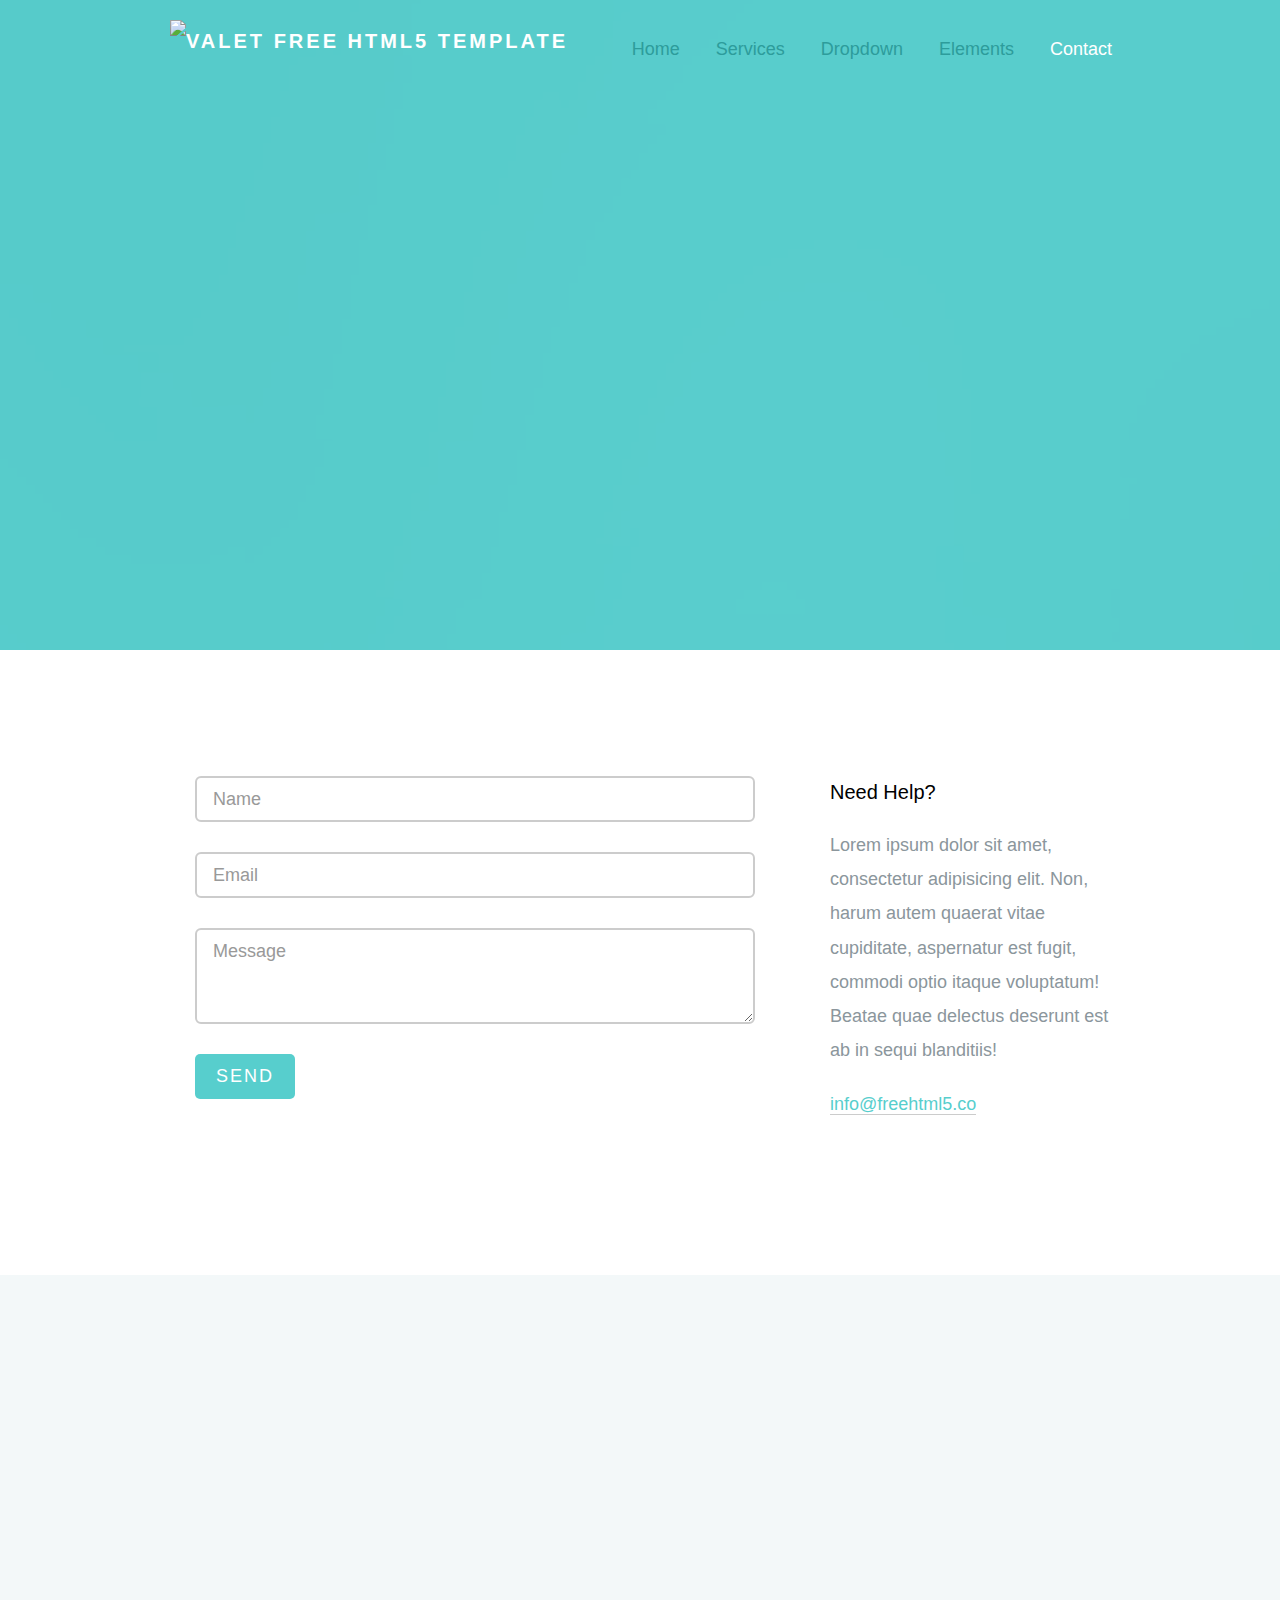
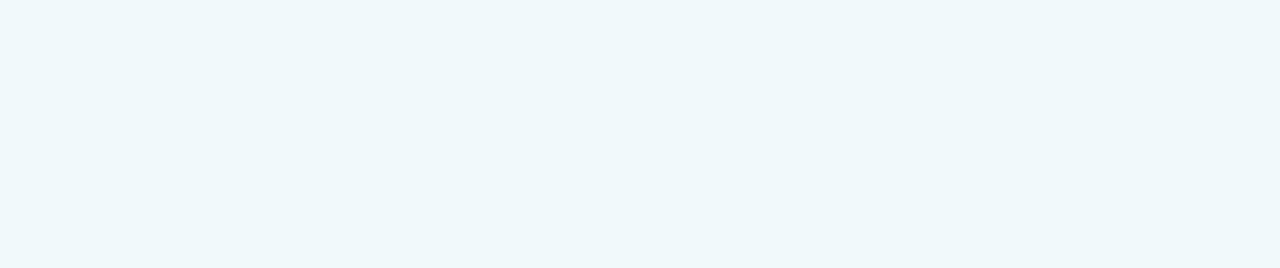
==== templates/contact.html @ 19c21434 "Template" ====
<!DOCTYPE html>
<!--[if lt IE 7]>      <html class="no-js lt-ie9 lt-ie8 lt-ie7"> <![endif]-->
<!--[if IE 7]>         <html class="no-js lt-ie9 lt-ie8"> <![endif]-->
<!--[if IE 8]>         <html class="no-js lt-ie9"> <![endif]-->
<!--[if gt IE 8]><!--> <html class="no-js"> <!--<![endif]-->
	<head>
	<meta charset="utf-8">
	<meta http-equiv="X-UA-Compatible" content="IE=edge">
	<title>Valet &mdash; A free HTML5 Template by FREEHTML5.CO</title>
	<meta name="viewport" content="width=device-width, initial-scale=1">
	<meta name="description" content="Free HTML5 Template by FREEHTML5.CO" />
	<meta name="keywords" content="free html5, free template, free bootstrap, html5, css3, mobile first, responsive" />
	<meta name="author" content="FREEHTML5.CO" />

  	<!-- 
	//////////////////////////////////////////////////////

	FREE HTML5 TEMPLATE 
	DESIGNED & DEVELOPED by FREEHTML5.CO
	
	Website: 		http://freehtml5.co/
	Email: 			info@freehtml5.co
	Twitter: 		http://twitter.com/fh5co
	Facebook: 	https://www.facebook.com/fh5co

	//////////////////////////////////////////////////////
	 -->

  	<!-- Facebook and Twitter integration -->
	<meta property="og:title" content=""/>
	<meta property="og:image" content=""/>
	<meta property="og:url" content=""/>
	<meta property="og:site_name" content=""/>
	<meta property="og:description" content=""/>
	<meta name="twitter:title" content="" />
	<meta name="twitter:image" content="" />
	<meta name="twitter:url" content="" />
	<meta name="twitter:card" content="" />

  	<!-- Place favicon.ico and apple-touch-icon.png in the root directory -->
  	<link rel="shortcut icon" href="favicon.ico">

  	<!-- Google Webfont -->
	<link href='http://fonts.googleapis.com/css?family=Lato:300,400,700' rel='stylesheet' type='text/css'>
	<!-- Themify Icons -->
	<link rel="stylesheet" href="/static/CSS/themify-icons.css">
	<!-- Bootstrap -->
	<link rel="stylesheet" href="/static/CSS/bootstrap.css">
	<!-- Owl Carousel -->
	<link rel="stylesheet" href="/static/CSS/owl.carousel.min.css">
	<link rel="stylesheet" href="/static/CSS/owl.theme.default.min.css">
	<!-- Magnific Popup -->
	<link rel="stylesheet" href="/static/CSS/magnific-popup.css">
	<!-- Superfish -->
	<link rel="stylesheet" href="/static/CSS/superfish.css">
	<!-- Easy Responsive Tabs -->
	<link rel="stylesheet" href="/static/CSS/easy-responsive-tabs.css">
	<!-- Animate.css -->
	<link rel="stylesheet" href="/static/CSS/animate.css">
	<!-- Theme Style -->
	<link rel="stylesheet" href="/static/CSS/style.css">

	<!-- Modernizr JS -->
	<script src="/static/JS/modernizr-2.6.2.min.js"></script>
	<!-- FOR IE9 below -->
	<!--[if lt IE 9]>
	<script src="/static/JS/respond.min.js"></script>
	<![endif]-->

	</head>
	<body class="inner-page">

		<!-- START #fh5co-header -->
		<header id="fh5co-header-section" role="header" class="" >
			<div class="container">

				

				<!-- <div id="fh5co-menu-logo"> -->
					<!-- START #fh5co-logo -->
					<h1 id="fh5co-logo" class="pull-left"><a href="/index/"><img src="/static/Images/logo.png" alt="Valet Free HTML5 Template"></a></h1>
					
					<!-- START #fh5co-menu-wrap -->
					<nav id="fh5co-menu-wrap" role="navigation">
						
						
						<ul class="sf-menu" id="fh5co-primary-menu">
							<li>
								<a href="/index/">Home</a>
							</li>
							<li>
								<a href="/services/">Services</a>
							</li>
							<li>
								<a href="#" class="fh5co-sub-ddown">Dropdown</a>
								 <ul class="fh5co-sub-menu">
								 	<li><a href="/left-sidebar/">Left Sidebar</a></li>
								 	<li><a href="/right-sidebar/">Right Sidebar</a></li>
									<li>
										<a href="#" class="fh5co-sub-ddown">Free HTML5</a>
										<ul class="fh5co-sub-menu">
											<li><a href="http://freehtml5.co/preview/?item=build-free-html5-bootstrap-template" target="_blank">Build</a></li>
											<li><a href="http://freehtml5.co/preview/?item=work-free-html5-template-bootstrap" target="_blank">Work</a></li>
											<li><a href="http://freehtml5.co/preview/?item=light-free-html5-template-bootstrap" target="_blank">Light</a></li>
											<li><a href="http://freehtml5.co/preview/?item=relic-free-html5-template-using-bootstrap" target="_blank">Relic</a></li>
											<li><a href="http://freehtml5.co/preview/?item=display-free-html5-template-using-bootstrap" target="_blank">Display</a></li>
											<li><a href="http://freehtml5.co/preview/?item=sprint-free-html5-template-bootstrap" target="_blank">Sprint</a></li>
										</ul>
									</li>
									<li><a href="#">CSS3</a></li> 
								</ul>
							</li>
							<li><a href="/elements/">Elements</a></li>
							<li class="active"><a href="/contact/">Contact</a></li>
						</ul>
						
					</nav>
				<!-- </div> -->

			</div>
		</header>
	
		<div id="fh5co-hero" style="background-image: url(/static/Image/slide_2.jpg);">
			<div class="overlay"></div>
			<a href="#fh5co-main" class="smoothscroll fh5co-arrow to-animate hero-animate-4"><i class="ti-angle-down"></i></a>
			<!-- End fh5co-arrow -->
			<div class="container">
				<div class="col-md-12">
					<div class="fh5co-hero-wrap">
						<div class="fh5co-hero-intro">
							<h1 class="to-animate hero-animate-1">Contact Us</h1>
							<h2 class="to-animate hero-animate-2">We'd love to talk with you.</h2>
						</div>
					</div>
				</div>
			</div>		
		</div>

		<div id="fh5co-main">
			<div id="fh5co-contact">
			<div class="container">
				<div class="row">
					<div class="col-md-8">
						<form action="#" method="post">
							<div class="col-md-12">
								<div class="form-group">
									<label for="name" class="sr-only">Email</label>
									<input placeholder="Name" id="name" type="text" class="form-control input-lg">
								</div>	
							</div>
							<div class="col-md-12">
								<div class="form-group">
									<label for="email" class="sr-only">Email</label>
									<input placeholder="Email" id="email" type="text" class="form-control input-lg">
								</div>	
							</div>
							
							<div class="col-md-12">
								<div class="form-group">
									<label for="message" class="sr-only">Message</label>
									<textarea placeholder="Message" id="message" class="form-control input-lg" rows="3"></textarea>
								</div>	
							</div>
							<div class="col-md-12">
								<div class="form-group">
									<input type="submit" class="btn btn-primary btn-lg " value="Send">

								</div>	
							</div>
							
							
						</form>	
						
					</div>
					<div class="col-md-4">
						<h3>Need Help?</h3>
						<p>Lorem ipsum dolor sit amet, consectetur adipisicing elit. Non, harum autem quaerat vitae cupiditate, aspernatur est fugit, commodi optio itaque voluptatum! Beatae quae delectus deserunt est ab in sequi blanditiis!</p>
						<p>
							<a href="#">info@freehtml5.co</a>
						</p>
					</div>


				</div>
			</div>

			</div>
			<!-- fh5co-contact -->

		
		</div>
		<!-- END fhtco-main -->


		<footer role="contentinfo" id="fh5co-footer">
			<a href="#" class="fh5co-arrow fh5co-gotop footer-box"><i class="ti-angle-up"></i></a>
			<div class="container">
				<div class="row">
					<div class="col-md-4 col-sm-6 footer-box">
						<h3 class="fh5co-footer-heading">Company</h3>
						<ul class="fh5co-footer-links">
							<li><a href="#">About</a></li>
							<li><a href="#">Services</a></li>
							<li><a href="#">Our Products</a></li>
							<li><a href="#">Our Culture</a></li>
							<li><a href="#">Team</a></li>
						</ul>

					</div>
					<div class="col-md-4 col-sm-6 footer-box">
						<h3 class="fh5co-footer-heading">Links</h3>
						<ul class="fh5co-footer-links">
							<li><a href="#">Terms &amp; Conditions</a></li>
							<li><a href="#">Our Careers</a></li>
							<li><a href="#">Support &amp; FAQ's</a></li>
							<li><a href="#">Sign up</a></li>
							<li><a href="#">Log in</a></li>
						</ul>
					</div>
					<div class="col-md-4 col-sm-12 footer-box">
						<h3 class="fh5co-footer-heading">Get in touch</h3>
						<ul class="fh5co-social-icons">
							
							<li><a href="#"><i class="ti-google"></i></a></li>
							<li><a href="#"><i class="ti-twitter-alt"></i></a></li>
							<li><a href="#"><i class="ti-facebook"></i></a></li>	
							<li><a href="#"><i class="ti-instagram"></i></a></li>
							<li><a href="#"><i class="ti-dribbble"></i></a></li>
						</ul>
					</div>
					<div class="col-md-12 footer-box">
						<div class="fh5co-copyright">
						<p>&copy; 2015 Free Valet. All Rights Reserved. <br>Designed by <a href="http://freehtml5.co" target="_blank">FREEHTML5.co</a> Images by: <a href="http://unsplash.com">Unsplash</a></p>
						</div>
					</div>
					
				</div>
				<!-- END row -->
				<div class="fh5co-spacer fh5co-spacer-md"></div>
			</div>
		</footer>
			
			
		<!-- jQuery -->
		<script src="/static/JS/jquery-1.10.2.min.js"></script>
		<!-- jQuery Easing -->
		<script src="/static/JS/jquery.easing.1.3.js"></script>
		<!-- Bootstrap -->
		<script src="/static/JS/bootstrap.js"></script>
		<!-- Owl carousel -->
		<script src="/static/JS/owl.carousel.min.js"></script>
		<!-- Magnific Popup -->
		<script src="/static/JS/jquery.magnific-popup.min.js"></script>
		<!-- Superfish -->
		<script src="/static/JS/hoverIntent.js"></script>
		<script src="/static/JS/superfish.js"></script>
		<!-- Easy Responsive Tabs -->
		<script src="/static/JS/easyResponsiveTabs.js"></script>
		<!-- FastClick for Mobile/Tablets -->
		<script src="/static/JS/fastclick.js"></script>
		<!-- Parallax -->
		<script src="/static/JS/jquery.parallax-scroll.min.js"></script>
		<!-- Waypoints -->
		<script src="/static/JS/jquery.waypoints.min.js"></script>

		<!-- Main JS -->
		<script src="/static/JS/main.js"></script>

	</body>
</html>
---- static/CSS/themify-icons.css ----
@font-face {
	font-family: 'themify';
	src:url('../fonts/themify/themify.eot?-fvbane');
	src:url('../fonts/themify/themify.eot?#iefix-fvbane') format('embedded-opentype'),
		url('../fonts/themify/themify.woff?-fvbane') format('woff'),
		url('../fonts/themify/themify.ttf?-fvbane') format('truetype'),
		url('../fonts/themify/themify.svg?-fvbane#themify') format('svg');
	font-weight: normal;
	font-style: normal;
}

[class^="ti-"], [class*=" ti-"] {
	font-family: 'themify';
	speak: none;
	font-style: normal;
	font-weight: normal;
	font-variant: normal;
	text-transform: none;
	line-height: 1;

	/* Better Font Rendering =========== */
	-webkit-font-smoothing: antialiased;
	-moz-osx-font-smoothing: grayscale;
}

.ti-wand:before {
	content: "\e600";
}
.ti-volume:before {
	content: "\e601";
}
.ti-user:before {
	content: "\e602";
}
.ti-unlock:before {
	content: "\e603";
}
.ti-unlink:before {
	content: "\e604";
}
.ti-trash:before {
	content: "\e605";
}
.ti-thought:before {
	content: "\e606";
}
.ti-target:before {
	content: "\e607";
}
.ti-tag:before {
	content: "\e608";
}
.ti-tablet:before {
	content: "\e609";
}
.ti-star:before {
	content: "\e60a";
}
.ti-spray:before {
	content: "\e60b";
}
.ti-signal:before {
	content: "\e60c";
}
.ti-shopping-cart:before {
	content: "\e60d";
}
.ti-shopping-cart-full:before {
	content: "\e60e";
}
.ti-settings:before {
	content: "\e60f";
}
.ti-search:before {
	content: "\e610";
}
.ti-zoom-in:before {
	content: "\e611";
}
.ti-zoom-out:before {
	content: "\e612";
}
.ti-cut:before {
	content: "\e613";
}
.ti-ruler:before {
	content: "\e614";
}
.ti-ruler-pencil:before {
	content: "\e615";
}
.ti-ruler-alt:before {
	content: "\e616";
}
.ti-bookmark:before {
	content: "\e617";
}
.ti-bookmark-alt:before {
	content: "\e618";
}
.ti-reload:before {
	content: "\e619";
}
.ti-plus:before {
	content: "\e61a";
}
.ti-pin:before {
	content: "\e61b";
}
.ti-pencil:before {
	content: "\e61c";
}
.ti-pencil-alt:before {
	content: "\e61d";
}
.ti-paint-roller:before {
	content: "\e61e";
}
.ti-paint-bucket:before {
	content: "\e61f";
}
.ti-na:before {
	content: "\e620";
}
.ti-mobile:before {
	content: "\e621";
}
.ti-minus:before {
	content: "\e622";
}
.ti-medall:before {
	content: "\e623";
}
.ti-medall-alt:before {
	content: "\e624";
}
.ti-marker:before {
	content: "\e625";
}
.ti-marker-alt:before {
	content: "\e626";
}
.ti-arrow-up:before {
	content: "\e627";
}
.ti-arrow-right:before {
	content: "\e628";
}
.ti-arrow-left:before {
	content: "\e629";
}
.ti-arrow-down:before {
	content: "\e62a";
}
.ti-lock:before {
	content: "\e62b";
}
.ti-location-arrow:before {
	content: "\e62c";
}
.ti-link:before {
	content: "\e62d";
}
.ti-layout:before {
	content: "\e62e";
}
.ti-layers:before {
	content: "\e62f";
}
.ti-layers-alt:before {
	content: "\e630";
}
.ti-key:before {
	content: "\e631";
}
.ti-import:before {
	content: "\e632";
}
.ti-image:before {
	content: "\e633";
}
.ti-heart:before {
	content: "\e634";
}
.ti-heart-broken:before {
	content: "\e635";
}
.ti-hand-stop:before {
	content: "\e636";
}
.ti-hand-open:before {
	content: "\e637";
}
.ti-hand-drag:before {
	content: "\e638";
}
.ti-folder:before {
	content: "\e639";
}
.ti-flag:before {
	content: "\e63a";
}
.ti-flag-alt:before {
	content: "\e63b";
}
.ti-flag-alt-2:before {
	content: "\e63c";
}
.ti-eye:before {
	content: "\e63d";
}
.ti-export:before {
	content: "\e63e";
}
.ti-exchange-vertical:before {
	content: "\e63f";
}
.ti-desktop:before {
	content: "\e640";
}
.ti-cup:before {
	content: "\e641";
}
.ti-crown:before {
	content: "\e642";
}
.ti-comments:before {
	content: "\e643";
}
.ti-comment:before {
	content: "\e644";
}
.ti-comment-alt:before {
	content: "\e645";
}
.ti-close:before {
	content: "\e646";
}
.ti-clip:before {
	content: "\e647";
}
.ti-angle-up:before {
	content: "\e648";
}
.ti-angle-right:before {
	content: "\e649";
}
.ti-angle-left:before {
	content: "\e64a";
}
.ti-angle-down:before {
	content: "\e64b";
}
.ti-check:before {
	content: "\e64c";
}
.ti-check-box:before {
	content: "\e64d";
}
.ti-camera:before {
	content: "\e64e";
}
.ti-announcement:before {
	content: "\e64f";
}
.ti-brush:before {
	content: "\e650";
}
.ti-briefcase:before {
	content: "\e651";
}
.ti-bolt:before {
	content: "\e652";
}
.ti-bolt-alt:before {
	content: "\e653";
}
.ti-blackboard:before {
	content: "\e654";
}
.ti-bag:before {
	content: "\e655";
}
.ti-move:before {
	content: "\e656";
}
.ti-arrows-vertical:before {
	content: "\e657";
}
.ti-arrows-horizontal:before {
	content: "\e658";
}
.ti-fullscreen:before {
	content: "\e659";
}
.ti-arrow-top-right:before {
	content: "\e65a";
}
.ti-arrow-top-left:before {
	content: "\e65b";
}
.ti-arrow-circle-up:before {
	content: "\e65c";
}
.ti-arrow-circle-right:before {
	content: "\e65d";
}
.ti-arrow-circle-left:before {
	content: "\e65e";
}
.ti-arrow-circle-down:before {
	content: "\e65f";
}
.ti-angle-double-up:before {
	content: "\e660";
}
.ti-angle-double-right:before {
	content: "\e661";
}
.ti-angle-double-left:before {
	content: "\e662";
}
.ti-angle-double-down:before {
	content: "\e663";
}
.ti-zip:before {
	content: "\e664";
}
.ti-world:before {
	content: "\e665";
}
.ti-wheelchair:before {
	content: "\e666";
}
.ti-view-list:before {
	content: "\e667";
}
.ti-view-list-alt:before {
	content: "\e668";
}
.ti-view-grid:before {
	content: "\e669";
}
.ti-uppercase:before {
	content: "\e66a";
}
.ti-upload:before {
	content: "\e66b";
}
.ti-underline:before {
	content: "\e66c";
}
.ti-truck:before {
	content: "\e66d";
}
.ti-timer:before {
	content: "\e66e";
}
.ti-ticket:before {
	content: "\e66f";
}
.ti-thumb-up:before {
	content: "\e670";
}
.ti-thumb-down:before {
	content: "\e671";
}
.ti-text:before {
	content: "\e672";
}
.ti-stats-up:before {
	content: "\e673";
}
.ti-stats-down:before {
	content: "\e674";
}
.ti-split-v:before {
	content: "\e675";
}
.ti-split-h:before {
	content: "\e676";
}
.ti-smallcap:before {
	content: "\e677";
}
.ti-shine:before {
	content: "\e678";
}
.ti-shift-right:before {
	content: "\e679";
}
.ti-shift-left:before {
	content: "\e67a";
}
.ti-shield:before {
	content: "\e67b";
}
.ti-notepad:before {
	content: "\e67c";
}
.ti-server:before {
	content: "\e67d";
}
.ti-quote-right:before {
	content: "\e67e";
}
.ti-quote-left:before {
	content: "\e67f";
}
.ti-pulse:before {
	content: "\e680";
}
.ti-printer:before {
	content: "\e681";
}
.ti-power-off:before {
	content: "\e682";
}
.ti-plug:before {
	content: "\e683";
}
.ti-pie-chart:before {
	content: "\e684";
}
.ti-paragraph:before {
	content: "\e685";
}
.ti-panel:before {
	content: "\e686";
}
.ti-package:before {
	content: "\e687";
}
.ti-music:before {
	content: "\e688";
}
.ti-music-alt:before {
	content: "\e689";
}
.ti-mouse:before {
	content: "\e68a";
}
.ti-mouse-alt:before {
	content: "\e68b";
}
.ti-money:before {
	content: "\e68c";
}
.ti-microphone:before {
	content: "\e68d";
}
.ti-menu:before {
	content: "\e68e";
}
.ti-menu-alt:before {
	content: "\e68f";
}
.ti-map:before {
	content: "\e690";
}
.ti-map-alt:before {
	content: "\e691";
}
.ti-loop:before {
	content: "\e692";
}
.ti-location-pin:before {
	content: "\e693";
}
.ti-list:before {
	content: "\e694";
}
.ti-light-bulb:before {
	content: "\e695";
}
.ti-Italic:before {
	content: "\e696";
}
.ti-info:before {
	content: "\e697";
}
.ti-infinite:before {
	content: "\e698";
}
.ti-id-badge:before {
	content: "\e699";
}
.ti-hummer:before {
	content: "\e69a";
}
.ti-home:before {
	content: "\e69b";
}
.ti-help:before {
	content: "\e69c";
}
.ti-headphone:before {
	content: "\e69d";
}
.ti-harddrives:before {
	content: "\e69e";
}
.ti-harddrive:before {
	content: "\e69f";
}
.ti-gift:before {
	content: "\e6a0";
}
.ti-game:before {
	content: "\e6a1";
}
.ti-filter:before {
	content: "\e6a2";
}
.ti-files:before {
	content: "\e6a3";
}
.ti-file:before {
	content: "\e6a4";
}
.ti-eraser:before {
	content: "\e6a5";
}
.ti-envelope:before {
	content: "\e6a6";
}
.ti-download:before {
	content: "\e6a7";
}
.ti-direction:before {
	content: "\e6a8";
}
.ti-direction-alt:before {
	content: "\e6a9";
}
.ti-dashboard:before {
	content: "\e6aa";
}
.ti-control-stop:before {
	content: "\e6ab";
}
.ti-control-shuffle:before {
	content: "\e6ac";
}
.ti-control-play:before {
	content: "\e6ad";
}
.ti-control-pause:before {
	content: "\e6ae";
}
.ti-control-forward:before {
	content: "\e6af";
}
.ti-control-backward:before {
	content: "\e6b0";
}
.ti-cloud:before {
	content: "\e6b1";
}
.ti-cloud-up:before {
	content: "\e6b2";
}
.ti-cloud-down:before {
	content: "\e6b3";
}
.ti-clipboard:before {
	content: "\e6b4";
}
.ti-car:before {
	content: "\e6b5";
}
.ti-calendar:before {
	content: "\e6b6";
}
.ti-book:before {
	content: "\e6b7";
}
.ti-bell:before {
	content: "\e6b8";
}
.ti-basketball:before {
	content: "\e6b9";
}
.ti-bar-chart:before {
	content: "\e6ba";
}
.ti-bar-chart-alt:before {
	content: "\e6bb";
}
.ti-back-right:before {
	content: "\e6bc";
}
.ti-back-left:before {
	content: "\e6bd";
}
.ti-arrows-corner:before {
	content: "\e6be";
}
.ti-archive:before {
	content: "\e6bf";
}
.ti-anchor:before {
	content: "\e6c0";
}
.ti-align-right:before {
	content: "\e6c1";
}
.ti-align-left:before {
	content: "\e6c2";
}
.ti-align-justify:before {
	content: "\e6c3";
}
.ti-align-center:before {
	content: "\e6c4";
}
.ti-alert:before {
	content: "\e6c5";
}
.ti-alarm-clock:before {
	content: "\e6c6";
}
.ti-agenda:before {
	content: "\e6c7";
}
.ti-write:before {
	content: "\e6c8";
}
.ti-window:before {
	content: "\e6c9";
}
.ti-widgetized:before {
	content: "\e6ca";
}
.ti-widget:before {
	content: "\e6cb";
}
.ti-widget-alt:before {
	content: "\e6cc";
}
.ti-wallet:before {
	content: "\e6cd";
}
.ti-video-clapper:before {
	content: "\e6ce";
}
.ti-video-camera:before {
	content: "\e6cf";
}
.ti-vector:before {
	content: "\e6d0";
}
.ti-themify-logo:before {
	content: "\e6d1";
}
.ti-themify-favicon:before {
	content: "\e6d2";
}
.ti-themify-favicon-alt:before {
	content: "\e6d3";
}
.ti-support:before {
	content: "\e6d4";
}
.ti-stamp:before {
	content: "\e6d5";
}
.ti-split-v-alt:before {
	content: "\e6d6";
}
.ti-slice:before {
	content: "\e6d7";
}
.ti-shortcode:before {
	content: "\e6d8";
}
.ti-shift-right-alt:before {
	content: "\e6d9";
}
.ti-shift-left-alt:before {
	content: "\e6da";
}
.ti-ruler-alt-2:before {
	content: "\e6db";
}
.ti-receipt:before {
	content: "\e6dc";
}
.ti-pin2:before {
	content: "\e6dd";
}
.ti-pin-alt:before {
	content: "\e6de";
}
.ti-pencil-alt2:before {
	content: "\e6df";
}
.ti-palette:before {
	content: "\e6e0";
}
.ti-more:before {
	content: "\e6e1";
}
.ti-more-alt:before {
	content: "\e6e2";
}
.ti-microphone-alt:before {
	content: "\e6e3";
}
.ti-magnet:before {
	content: "\e6e4";
}
.ti-line-double:before {
	content: "\e6e5";
}
.ti-line-dotted:before {
	content: "\e6e6";
}
.ti-line-dashed:before {
	content: "\e6e7";
}
.ti-layout-width-full:before {
	content: "\e6e8";
}
.ti-layout-width-default:before {
	content: "\e6e9";
}
.ti-layout-width-default-alt:before {
	content: "\e6ea";
}
.ti-layout-tab:before {
	content: "\e6eb";
}
.ti-layout-tab-window:before {
	content: "\e6ec";
}
.ti-layout-tab-v:before {
	content: "\e6ed";
}
.ti-layout-tab-min:before {
	content: "\e6ee";
}
.ti-layout-slider:before {
	content: "\e6ef";
}
.ti-layout-slider-alt:before {
	content: "\e6f0";
}
.ti-layout-sidebar-right:before {
	content: "\e6f1";
}
.ti-layout-sidebar-none:before {
	content: "\e6f2";
}
.ti-layout-sidebar-left:before {
	content: "\e6f3";
}
.ti-layout-placeholder:before {
	content: "\e6f4";
}
.ti-layout-menu:before {
	content: "\e6f5";
}
.ti-layout-menu-v:before {
	content: "\e6f6";
}
.ti-layout-menu-separated:before {
	content: "\e6f7";
}
.ti-layout-menu-full:before {
	content: "\e6f8";
}
.ti-layout-media-right-alt:before {
	content: "\e6f9";
}
.ti-layout-media-right:before {
	content: "\e6fa";
}
.ti-layout-media-overlay:before {
	content: "\e6fb";
}
.ti-layout-media-overlay-alt:before {
	content: "\e6fc";
}
.ti-layout-media-overlay-alt-2:before {
	content: "\e6fd";
}
.ti-layout-media-left-alt:before {
	content: "\e6fe";
}
.ti-layout-media-left:before {
	content: "\e6ff";
}
.ti-layout-media-center-alt:before {
	content: "\e700";
}
.ti-layout-media-center:before {
	content: "\e701";
}
.ti-layout-list-thumb:before {
	content: "\e702";
}
.ti-layout-list-thumb-alt:before {
	content: "\e703";
}
.ti-layout-list-post:before {
	content: "\e704";
}
.ti-layout-list-large-image:before {
	content: "\e705";
}
.ti-layout-line-solid:before {
	content: "\e706";
}
.ti-layout-grid4:before {
	content: "\e707";
}
.ti-layout-grid3:before {
	content: "\e708";
}
.ti-layout-grid2:before {
	content: "\e709";
}
.ti-layout-grid2-thumb:before {
	content: "\e70a";
}
.ti-layout-cta-right:before {
	content: "\e70b";
}
.ti-layout-cta-left:before {
	content: "\e70c";
}
.ti-layout-cta-center:before {
	content: "\e70d";
}
.ti-layout-cta-btn-right:before {
	content: "\e70e";
}
.ti-layout-cta-btn-left:before {
	content: "\e70f";
}
.ti-layout-column4:before {
	content: "\e710";
}
.ti-layout-column3:before {
	content: "\e711";
}
.ti-layout-column2:before {
	content: "\e712";
}
.ti-layout-accordion-separated:before {
	content: "\e713";
}
.ti-layout-accordion-merged:before {
	content: "\e714";
}
.ti-layout-accordion-list:before {
	content: "\e715";
}
.ti-ink-pen:before {
	content: "\e716";
}
.ti-info-alt:before {
	content: "\e717";
}
.ti-help-alt:before {
	content: "\e718";
}
.ti-headphone-alt:before {
	content: "\e719";
}
.ti-hand-point-up:before {
	content: "\e71a";
}
.ti-hand-point-right:before {
	content: "\e71b";
}
.ti-hand-point-left:before {
	content: "\e71c";
}
.ti-hand-point-down:before {
	content: "\e71d";
}
.ti-gallery:before {
	content: "\e71e";
}
.ti-face-smile:before {
	content: "\e71f";
}
.ti-face-sad:before {
	content: "\e720";
}
.ti-credit-card:before {
	content: "\e721";
}
.ti-control-skip-forward:before {
	content: "\e722";
}
.ti-control-skip-backward:before {
	content: "\e723";
}
.ti-control-record:before {
	content: "\e724";
}
.ti-control-eject:before {
	content: "\e725";
}
.ti-comments-smiley:before {
	content: "\e726";
}
.ti-brush-alt:before {
	content: "\e727";
}
.ti-youtube:before {
	content: "\e728";
}
.ti-vimeo:before {
	content: "\e729";
}
.ti-twitter:before {
	content: "\e72a";
}
.ti-time:before {
	content: "\e72b";
}
.ti-tumblr:before {
	content: "\e72c";
}
.ti-skype:before {
	content: "\e72d";
}
.ti-share:before {
	content: "\e72e";
}
.ti-share-alt:before {
	content: "\e72f";
}
.ti-rocket:before {
	content: "\e730";
}
.ti-pinterest:before {
	content: "\e731";
}
.ti-new-window:before {
	content: "\e732";
}
.ti-microsoft:before {
	content: "\e733";
}
.ti-list-ol:before {
	content: "\e734";
}
.ti-linkedin:before {
	content: "\e735";
}
.ti-layout-sidebar-2:before {
	content: "\e736";
}
.ti-layout-grid4-alt:before {
	content: "\e737";
}
.ti-layout-grid3-alt:before {
	content: "\e738";
}
.ti-layout-grid2-alt:before {
	content: "\e739";
}
.ti-layout-column4-alt:before {
	content: "\e73a";
}
.ti-layout-column3-alt:before {
	content: "\e73b";
}
.ti-layout-column2-alt:before {
	content: "\e73c";
}
.ti-instagram:before {
	content: "\e73d";
}
.ti-google:before {
	content: "\e73e";
}
.ti-github:before {
	content: "\e73f";
}
.ti-flickr:before {
	content: "\e740";
}
.ti-facebook:before {
	content: "\e741";
}
.ti-dropbox:before {
	content: "\e742";
}
.ti-dribbble:before {
	content: "\e743";
}
.ti-apple:before {
	content: "\e744";
}
.ti-android:before {
	content: "\e745";
}
.ti-save:before {
	content: "\e746";
}
.ti-save-alt:before {
	content: "\e747";
}
.ti-yahoo:before {
	content: "\e748";
}
.ti-wordpress:before {
	content: "\e749";
}
.ti-vimeo-alt:before {
	content: "\e74a";
}
.ti-twitter-alt:before {
	content: "\e74b";
}
.ti-tumblr-alt:before {
	content: "\e74c";
}
.ti-trello:before {
	content: "\e74d";
}
.ti-stack-overflow:before {
	content: "\e74e";
}
.ti-soundcloud:before {
	content: "\e74f";
}
.ti-sharethis:before {
	content: "\e750";
}
.ti-sharethis-alt:before {
	content: "\e751";
}
.ti-reddit:before {
	content: "\e752";
}
.ti-pinterest-alt:before {
	content: "\e753";
}
.ti-microsoft-alt:before {
	content: "\e754";
}
.ti-linux:before {
	content: "\e755";
}
.ti-jsfiddle:before {
	content: "\e756";
}
.ti-joomla:before {
	content: "\e757";
}
.ti-html5:before {
	content: "\e758";
}
.ti-flickr-alt:before {
	content: "\e759";
}
.ti-email:before {
	content: "\e75a";
}
.ti-drupal:before {
	content: "\e75b";
}
.ti-dropbox-alt:before {
	content: "\e75c";
}
.ti-css3:before {
	content: "\e75d";
}
.ti-rss:before {
	content: "\e75e";
}
.ti-rss-alt:before {
	content: "\e75f";
}
---- static/CSS/superfish.css ----
/*** ESSENTIAL STYLES ***/
.sf-menu, .sf-menu * {
	margin: 0;
	padding: 0;
	list-style: none;
}
.sf-menu li {
	position: relative;
}
.sf-menu ul {
	position: absolute;
	display: none;
	top: 100%;
	right: 0;
	
	z-index: 99;
}
.sf-menu > li {
	float: left;
}
.sf-menu li:hover > ul,
.sf-menu li.sfHover > ul {
	display: block;
}

.sf-menu a {
	display: block;
	position: relative;
}
.sf-menu ul ul {
	top: 0;
	left: 100%;
}


/*** DEMO SKIN ***/
.sf-menu {
	float: left;
	margin-bottom: 1em;
}
.sf-menu ul {
	box-shadow: 2px 2px 6px rgba(0,0,0,.2);
	min-width: 12em; /* allow long menu items to determine submenu width */
	*width: 12em; /* no auto sub width for IE7, see white-space comment below */
}
.sf-menu a {
	border-left: 1px solid #fff;
	border-top: 1px solid #dFeEFF; /* fallback colour must use full shorthand */
	border-top: 1px solid rgba(255,255,255,.5);
	padding: .75em 1em;
	text-decoration: none;
	zoom: 1; /* IE7 */
}
.sf-menu a {
	color: #13a;
}
.sf-menu li {
	background: #BDD2FF;
	white-space: nowrap; /* no need for Supersubs plugin */
	*white-space: normal; /* ...unless you support IE7 (let it wrap) */
	-webkit-transition: background .2s;
	transition: background .2s;
}
.sf-menu ul li {
	background: #AABDE6;
}
.sf-menu ul ul li {
	background: #9AAEDB;
}
.sf-menu li:hover,
.sf-menu li.sfHover {
	background: #CFDEFF;
	/* only transition out, not in */
	-webkit-transition: none;
	transition: none;
}

/*** arrows (for all except IE7) **/
.sf-arrows .sf-with-ul {
	padding-right: 2.5em;
	*padding-right: 1em; /* no CSS arrows for IE7 (lack pseudo-elements) */
}
/* styling for both css and generated arrows */
.sf-arrows .sf-with-ul:after {
	content: '';
	position: absolute;
	top: 50%;
	right: 1em;
	margin-top: -3px;
	height: 0;
	width: 0;
	/* order of following 3 rules important for fallbacks to work */
	border: 5px solid transparent;
	border-top-color: #dFeEFF; /* edit this to suit design (no rgba in IE8) */
	border-top-color: rgba(255,255,255,.5);
}
.sf-arrows > li > .sf-with-ul:focus:after,
.sf-arrows > li:hover > .sf-with-ul:after,
.sf-arrows > .sfHover > .sf-with-ul:after {
	border-top-color: white; /* IE8 fallback colour */
}
/* styling for right-facing arrows */
.sf-arrows ul .sf-with-ul:after {
	margin-top: -5px;
	/*margin-right: -3px;*/
	border-color: transparent;
	border-left-color: #dFeEFF; /* edit this to suit design (no rgba in IE8) */
	border-left-color: rgba(255,255,255,.5);
}
.sf-arrows ul li > .sf-with-ul:focus:after,
.sf-arrows ul li:hover > .sf-with-ul:after,
.sf-arrows ul .sfHover > .sf-with-ul:after {
	border-left-color: white;
}
---- static/CSS/easy-responsive-tabs.css ----
.resp-tabs-list, .resp-tabs-list p {
    margin: 0px;
    padding: 0px;
}
.resp-tabs-list {
    display: inline-block;
}
.resp-tabs-list li {
    font-weight: 600;
    font-size: 16px;
    display: inline-block;
    padding: 18px 15px;
    margin: 0 4px 0 0;
    list-style: none;
    cursor: pointer;
}

.resp-tabs-container {
    padding: 0px;
    background-color: #fff;
    clear: left;
}

h2.resp-accordion {
    cursor: pointer;
    padding: 5px;
    display: none;
    
}
.resp-tab-content {
    display: none;
    padding: 15px;
    padding-top: 30px;
    text-align: left;
    box-shadow: none;
}
.text-center .resp-tab-content,
.text-center .resp-accordion {
    text-align: left;
}

.resp-tab-active {
	border: 1px solid #ebebeb !important;
	border-bottom: none;
	margin-bottom: -1px !important;
	padding: 17px 14px 19px 14px !important;
	border-top: 1px solid #ebebeb !important;
	border-bottom: 0px #fff solid !important;
    border-top-left-radius: 4px;
    border-top-right-radius: 4px;
}

.resp-tab-active {
    border-bottom: none;
    background-color: #fff;
}

.resp-content-active, .resp-accordion-active {
    display: block;
}

.resp-tab-content {
    border: none;
    border-top: 1px solid #ebebeb;
    /*border-left-color: transparent;
    border-left-color: transparent;*/
	/*border-top-color: #ebebeb;*/
}

h2.resp-accordion {
    font-size: 13px;
    border: 1px solid #ebebeb;
    border-top: 0px solid #ebebeb;
    margin: 0px;
    padding: 10px 15px;
}

h2.resp-tab-active {
    border-bottom: 0px solid #ebebeb !important;
    margin-bottom: 0px !important;
    padding: 10px 15px !important;
}

h2.resp-tab-title:last-child {
    border-bottom: 12px solid #ebebeb !important;
    background: blue;
}

/*-----------Vertical tabs-----------*/
.resp-vtabs ul.resp-tabs-list {
    float: left;
    width: 30%;
}

.resp-vtabs .resp-tabs-list li {
    display: block;
    padding: 19px 15px !important;
    margin: 0 0 4px;
    cursor: pointer;
    float: none;
}

.resp-vtabs .resp-tabs-container {
    padding: 0px;
    background-color: #fff;
    /*border: 1px solid #ebebeb;*/
    border-left: 1px solid #ebebeb;
    float: left;
    width: 68%;
    min-height: 250px;
    border-radius: 4px;
    clear: none;
}

.resp-vtabs .resp-tab-content {
    border: none;
    word-wrap: break-word;
    padding-left: 30px;
}

.resp-vtabs li.resp-tab-active { 
    position: relative;
    z-index: 1;
    margin-right: -1px !important;
    padding: 18px 15px 19px 14px !important;
    /*border-top: 1px solid;*/
    border: 1px solid #ebebeb !important;
    border-left: 1px solid #ebebeb !important;
    border-left: none !important;
    margin-bottom: 4px !important;
    border-right: 1px #FFF solid !important;
    border-top-left-radius: 0px;
    border-top-right-radius: 0px;
}

.resp-arrow {
    float: right;
    margin-top: 10px;
    -moz-transition:    all .2s ease;
    -o-transition:      all .2s ease;
    -webkit-transition: all .2s ease;
    transition:         all .2s ease;
}

h2.resp-tab-active span.resp-arrow {
    -ms-transform: rotate(180deg); /* IE 9 */
    -webkit-transform: rotate(180deg); /* Chrome, Safari, Opera */
    transform: rotate(180deg);
}

/*-----------Accordion styles-----------*/
h2.resp-tab-active {
    background: #DBDBDB;/* !important;*/
}

.resp-easy-accordion h2.resp-accordion {
    display: block;
}


.resp-easy-accordion .resp-tab-content:last-child {
    border-bottom: 1px solid #ebebeb;/* !important;*/
}

.resp-jfit {
    width: 100%;
    margin: 0px;
}

.resp-tab-content-active {
    display: block;
}

h2.resp-accordion:first-child {
    border-top: 1px solid #ebebeb;/* !important;*/
}
.resp-accordion.resp-tab-active {
    border-top: none;
}

/*Here your can change the breakpoint to set the accordion, when screen resolution changed*/
@media only screen and (max-width: 768px) {
    ul.resp-tabs-list {
        display: none;
    }

    h2.resp-accordion {
        display: block;
    }
    .resp-tab-content {
        border: 1px solid #ebebeb;
    }
    .resp-vtabs .resp-tab-content {
        border: 1px solid #ebebeb;
    }
    
    .resp-tabs-container .resp-accordion.resp-tab-active {
        border-top: none!important;   
        border-bottom: none!important;    
        border-top-left-radius: 0px;
        border-top-right-radius: 0px;
    }
    .resp-tabs-container .resp-accordion.resp-tab-active:nth-of-type(1) {
        border-top-left-radius: 0px;
        border-top-right-radius: 0px;
        border-top: 1px solid #ebebeb !important;
        border-bototm: none!important;
    }
    

    .resp-tab-content {
        -webkit-box-shadow: inset 0px 4px 5px -3px rgba(0,0,0,0.05);
        -moz-box-shadow: inset 0px 4px 5px -3px rgba(0,0,0,0.05);
        -ms-box-shadow: inset 0px 4px 5px -3px rgba(0,0,0,0.05);
        box-shadow: inset 0px 4px 5px -3px rgba(0,0,0,0.05);
    }
    

    .resp-vtabs .resp-tabs-container {
        border: none;
        float: none;
        width: 100%;
        min-height: 100px;
        clear: none;
    }

    .resp-accordion-closed {
        display: none !important;
    }

    .resp-vtabs .resp-tab-content:last-child {
        border-bottom: 1px solid #ebebeb !important;
    }
}
---- static/CSS/style.css ----
/*
//////////////////////////////////////////////////////

FREE HTML5 TEMPLATE 
DESIGNED & DEVELOPED by FREEHTML5.CO

//////////////////////////////////////////////////////
*/
@font-face {
  font-family: 'themify';
  src: url("../fonts/themify/themify.eot?-fvbane");
  src: url("../fonts/themify/themify.eot?#iefix-fvbane") format("embedded-opentype"), url("../fonts/themify/themify.woff?-fvbane") format("woff"), url("../fonts/themify/themify.ttf?-fvbane") format("truetype"), url("../fonts/themify/themify.svg?-fvbane#themify") format("svg");
  font-weight: normal;
  font-style: normal;
}
html.fh5co-overflow, body.fh5co-overflow {
  overflow-x: auto;
}
html.fh5co-overflow #fh5co-header-section, html.fh5co-overflow #fh5co-main, html.fh5co-overflow #fh5co-hero, html.fh5co-overflow #fh5co-mobile-menu, html.fh5co-overflow #fh5co-footer, body.fh5co-overflow #fh5co-header-section, body.fh5co-overflow #fh5co-main, body.fh5co-overflow #fh5co-hero, body.fh5co-overflow #fh5co-mobile-menu, body.fh5co-overflow #fh5co-footer {
  -webkit-transition: all 0.3s ease;
  -moz-transition: all 0.3s ease;
  -ms-transition: all 0.3s ease;
  -o-transition: all 0.3s ease;
  transition: all 0.3s ease;
}

body {
  font-family: "Roboto", arial, sans-serif;
  font-size: 18px;
  line-height: 1.9;
  font-weight: 300;
  color: #8b969c;
}
@media screen and (max-width: 768px) {
  body {
    font-size: 16px;
    line-height: 1.5;
  }
}

::-webkit-selection {
  color: #ffffff;
  background: #57cecd;
}

::-moz-selection {
  color: #ffffff;
  background: #57cecd;
}

::selection {
  color: #ffffff;
  background: #57cecd;
}

a {
  -webkit-transition: all 0.2s ease;
  -moz-transition: all 0.2s ease;
  -ms-transition: all 0.2s ease;
  -o-transition: all 0.2s ease;
  transition: all 0.2s ease;
  color: #57cecd;
  border-bottom: 1px solid #ccc;
}
a:hover, a:focus, a:active {
  color: #31a8a7;
}
a:hover, a:focus, a:active {
  outline: none;
  color: #2e2e2e;
  text-decoration: none;
  border-bottom: 1px solid #57cecd;
}

input {
  -webkit-transition: all 0.5s ease;
  -moz-transition: all 0.5s ease;
  -ms-transition: all 0.5s ease;
  -o-transition: all 0.5s ease;
  transition: all 0.5s ease;
}

/* Heading */
h1, .h1, h2, .h2, h3, .h3, h4, .h4, h5, .h5, h6, .h6 {
  margin: 0 0 20px 0;
  padding: 0;
  color: #000000;
}

h1, .h1 {
  font-size: 30px;
  line-height: 42px;
}

h2, .h2 {
  font-size: 26px;
  line-height: 38px;
}

h3, .h3 {
  font-size: 20px;
  line-height: 32px;
}

h4, .h4 {
  font-size: 16px;
  line-height: 28px;
}

h5, .h5 {
  font-size: 14px;
  line-height: 24px;
}

h6, .h6 {
  font-size: 12px;
  line-height: 24px;
}

ul, ol {
  padding-left: 15px;
  line-height: 26px;
}
ul ul, ul ol, ol ul, ol ol {
  padding-left: 25px;
}

ul, ol, p {
  margin: 0 0 20px 0;
}

.fh5co-serif {
  font-family: "Crimson Text", serif;
}

.fh5co-sans-serif {
  font-family: "Roboto", arial, sans-serif;
}

input[type="text"],
input[type="password"],
input[type="email"],
input[type="search"],
textarea {
  -webkit-appearance: none;
  -moz-appearance: none;
  appearance: none;
}

@media screen and (max-width: 480px) {
  .col-xxs-12 {
    display: block;
    clear: both;
    width: 100%;
    float: left;
  }
}
/* Header */
#fh5co-header-section {
  position: absolute;
  top: 0;
  width: 100%;
  -webkit-transition: all 0.5s ease;
  -moz-transition: all 0.5s ease;
  -ms-transition: all 0.5s ease;
  -o-transition: all 0.5s ease;
  transition: all 0.5s ease;
  z-index: 103;
}

#fh5co-menu-logo {
  clear: both;
}

#fh5co-quick-contacts {
  float: right;
  width: 100%;
  text-align: right;
  margin-top: 2em;
}
#fh5co-quick-contacts .sep {
  padding: 0 .5em;
  color: rgba(255, 255, 255, 0.5);
}
#fh5co-quick-contacts a {
  font-size: 14px;
  padding: 20px 10px;
  color: white;
}
#fh5co-quick-contacts a > i {
  margin-right: 10px;
  margin-top: 5px;
  color: white;
}
#fh5co-quick-contacts a:hover {
  color: white;
}

#fh5co-logo {
  font-size: 20px;
  margin: .9em 0 0 0;
  padding: 0;
  font-weight: 700;
}
#fh5co-logo a {
  border-bottom: none !important;
  color: #ffffff;
  letter-spacing: 3px;
  text-transform: uppercase;
}
#fh5co-logo a:hover {
  opacity: .7;
}
@media screen and (max-width: 768px) {
  #fh5co-logo {
    text-align: center;
    margin: 0px 0 0 0;
    float: none !important;
  }
}

/* Superfish Override Menu */
.sf-menu {
  margin: 0 !important;
}

.sf-menu {
  float: right;
}

.sf-menu ul {
  box-shadow: none;
  border: transparent;
  min-width: 8em;
  *width: 8em;
}

.sf-menu a {
  color: rgba(0, 0, 0, 0.8);
  color: #2d9c9b;
  padding: .75em 1em;
  font-weight: normal;
  border-left: none;
  border-top: none;
  border-top: none;
  text-decoration: none;
  zoom: 1;
  font-size: 18px;
  border-bottom: none !important;
}

.sf-menu li,
.sf-menu ul li,
.sf-menu ul ul li,
.sf-menu li:hover,
.sf-menu li.sfHover {
  background: transparent;
}

.sf-menu ul li a,
.sf-menu ul ul li a {
  text-transform: none;
  padding: .75em 1em;
  letter-spacing: 1px;
}

.sf-menu li:hover a,
.sf-menu li.sfHover a,
.sf-menu ul li:hover a,
.sf-menu ul li.sfHover a,
.sf-menu li.active a {
  color: #ffffff;
}

.sf-menu ul li:hover,
.sf-menu ul li.sfHover {
  background: transparent;
}

.sf-menu ul li {
  background: transparent;
}

.sf-arrows .sf-with-ul {
  padding-right: 2.5em;
  *padding-right: 1em;
}

.sf-arrows > li > .sf-with-ul:focus:after,
.sf-arrows > li:hover > .sf-with-ul:after,
.sf-arrows > .sfHover > .sf-with-ul:after {
  border-top-color: #ccc;
}

.sf-arrows ul .sf-with-ul:after {
  margin-top: -5px;
  margin-right: -3px;
  border-color: transparent;
  border-left-color: #ccc;
}

.sf-arrows ul li > .sf-with-ul:focus:after,
.sf-arrows ul li:hover > .sf-with-ul:after,
.sf-arrows ul .sfHover > .sf-with-ul:after {
  border-left-color: #ccc;
}

#fh5co-menu-wrap {
  float: right;
  position: relative;
  margin-right: -20px;
}
#fh5co-menu-wrap .sf-menu a {
  padding: 2em 1em;
}

#fh5co-primary-menu > li > ul li.active > a {
  color: #57cecd !important;
}
#fh5co-primary-menu > li > .sf-with-ul {
  position: relative;
}
#fh5co-primary-menu > li > .sf-with-ul::after {
  border: none !important;
  font-family: 'themify';
  speak: none;
  font-style: normal;
  font-weight: normal;
  font-variant: normal;
  text-transform: none;
  line-height: 1;
  -webkit-font-smoothing: antialiased;
  -moz-osx-font-smoothing: grayscale;
  position: absolute;
  padding-top: 20px;
  left: 50%;
  margin-left: -7px;
  font-size: 14px;
  width: 100%;
  content: "\e64b";
  color: #2b9493;
  -webkit-transition: all 0.2s ease;
  -moz-transition: all 0.2s ease;
  -ms-transition: all 0.2s ease;
  -o-transition: all 0.2s ease;
  transition: all 0.2s ease;
}
#fh5co-primary-menu > li > .sf-with-ul:hover::after {
  padding-top: 25px;
}
#fh5co-primary-menu > li > ul li > .sf-with-ul:after {
  border: none !important;
  font-family: 'themify';
  speak: none;
  font-style: normal;
  font-weight: normal;
  font-variant: normal;
  text-transform: none;
  line-height: 1;
  -webkit-font-smoothing: antialiased;
  -moz-osx-font-smoothing: grayscale;
  position: absolute;
  float: right;
  margin-right: 10px;
  top: 13px;
  font-size: 12px;
  content: "\e649";
  color: rgba(255, 255, 255, 0.5);
}

#fh5co-primary-menu .fh5co-sub-menu {
  padding: 7px 0 3px;
  background: rgba(0, 0, 0, 0.8);
  -webkit-border-radius: 5px;
  -moz-border-radius: 5px;
  -ms-border-radius: 5px;
  border-radius: 5px;
}

#fh5co-primary-menu .fh5co-sub-menu:before {
  position: absolute;
  top: -9px;
  right: 20px;
  width: 0;
  height: 0;
  content: '';
}

#fh5co-primary-menu .fh5co-sub-menu:after {
  position: absolute;
  top: -8px;
  right: 21px;
  width: 0;
  height: 0;
  border-right: 8px solid transparent;
  border-bottom: 8px solid #57cecd;
  border-bottom: 8px solid rgba(0, 0, 0, 0.8);
  border-left: 8px solid transparent;
  content: '';
}

#fh5co-primary-menu .fh5co-sub-menu .fh5co-sub-menu:before {
  top: 6px;
  right: 100%;
}

#fh5co-primary-menu .fh5co-sub-menu .fh5co-sub-menu:after {
  top: 7px;
  right: 100%;
  border: none !important;
}

.site-header.has-image #primary-menu .sub-menu {
  border-color: #ebebeb;
  box-shadow: 0 0 0 1px rgba(0, 0, 0, 0.19);
}
.site-header.has-image #primary-menu .sub-menu:before {
  display: none;
}

#fh5co-primary-menu .fh5co-sub-menu a {
  letter-spacing: 0;
  padding: 0 15px;
  font-size: 14px;
  line-height: 26px;
  color: #ffffff !important;
  text-transform: none;
  background: none;
}
#fh5co-primary-menu .fh5co-sub-menu a:hover {
  color: #57cecd !important;
}

.fh5co-nav-toggle {
  width: 25px;
  height: 25px;
  cursor: pointer;
  text-decoration: none;
}
.fh5co-nav-toggle.active i::before, .fh5co-nav-toggle.active i::after {
  background: #2e2e2e;
}
.fh5co-nav-toggle:hover, .fh5co-nav-toggle:focus, .fh5co-nav-toggle:active {
  outline: none;
  border-bottom: none !important;
}
.fh5co-nav-toggle i {
  position: relative;
  display: inline-block;
  width: 25px;
  height: 3px;
  color: #252525;
  font: bold 14px/.4 Helvetica;
  text-transform: uppercase;
  text-indent: -55px;
  background: #252525;
  transition: all .2s ease-out;
}
.fh5co-nav-toggle i::before, .fh5co-nav-toggle i::after {
  content: '';
  width: 25px;
  height: 3px;
  background: #252525;
  position: absolute;
  left: 0;
  transition: all .2s ease-out;
}
.fh5co-nav-toggle.fh5co-nav-white > i {
  color: #ffffff;
  background: #ffffff;
}
.fh5co-nav-toggle.fh5co-nav-white > i::before, .fh5co-nav-toggle.fh5co-nav-white > i::after {
  background: #ffffff;
}

.fh5co-nav-toggle i::before {
  top: -7px;
}

.fh5co-nav-toggle i::after {
  bottom: -7px;
}

.fh5co-nav-toggle:hover i::before {
  top: -10px;
}

.fh5co-nav-toggle:hover i::after {
  bottom: -10px;
}

.fh5co-nav-toggle.active i {
  background: transparent;
}

.fh5co-nav-toggle.active i::before {
  top: 0;
  -webkit-transform: rotateZ(45deg);
  -moz-transform: rotateZ(45deg);
  -ms-transform: rotateZ(45deg);
  -o-transform: rotateZ(45deg);
  transform: rotateZ(45deg);
}

.fh5co-nav-toggle.active i::after {
  bottom: 0;
  -webkit-transform: rotateZ(-45deg);
  -moz-transform: rotateZ(-45deg);
  -ms-transform: rotateZ(-45deg);
  -o-transform: rotateZ(-45deg);
  transform: rotateZ(-45deg);
}

.fh5co-nav-toggle {
  position: absolute;
  top: 0;
  left: 0;
  z-index: 21;
  padding: 6px 0 0 0;
  display: block;
  margin: 0 auto;
  display: none;
  background: #f86942;
  height: 44px;
  width: 44px;
  border-bottom: none !important;
}
@media screen and (max-width: 768px) {
  .fh5co-nav-toggle {
    display: block;
  }
}

/* Mobile Menu */
#fh5co-mobile-menu {
  -moz-transform: translateX(-275px);
  -webkit-transform: translateX(-275px);
  -ms-transform: translateX(-275px);
  transform: translateX(-275px);
  display: block;
  height: 100%;
  left: 0;
  overflow-y: auto;
  position: fixed;
  top: 0;
  width: 275px;
  z-index: 10002;
  background: #181920;
  padding: 0.75em 1.25em;
}
#fh5co-mobile-menu #fh5co-mobile-menu-ul {
  padding: 0;
  margin: 0;
}
#fh5co-mobile-menu #fh5co-mobile-menu-ul li {
  list-style: none;
}
#fh5co-mobile-menu #fh5co-mobile-menu-ul li.active > a {
  color: #ffffff;
}
#fh5co-mobile-menu #fh5co-mobile-menu-ul a {
  border-bottom: none !important;
  padding: 7px 0;
  display: block;
  color: #ccc;
  color: rgba(255, 255, 255, 0.5);
}
#fh5co-mobile-menu #fh5co-mobile-menu-ul a:hover {
  color: #ffffff;
  color: white;
}
#fh5co-mobile-menu #fh5co-mobile-menu-ul .fh5co-sub-ddown {
  position: relative;
}
#fh5co-mobile-menu #fh5co-mobile-menu-ul .fh5co-sub-ddown::after {
  font-family: 'themify';
  speak: none;
  font-style: normal;
  font-weight: normal;
  font-variant: normal;
  text-transform: none;
  line-height: 1;
  -webkit-font-smoothing: antialiased;
  -moz-osx-font-smoothing: grayscale;
  position: absolute;
  right: 0;
  margin-top: 2px;
  content: "\e64b";
}
#fh5co-mobile-menu #fh5co-mobile-menu-ul .fh5co-sub-menu {
  display: none;
  padding-left: 20px;
}
#fh5co-mobile-menu #fh5co-mobile-menu-ul .fh5co-sub-menu li {
  list-style: none;
}

#fh5co-logo-mobile-wrap {
  -webkit-transition: all 0.3s ease;
  -moz-transition: all 0.3s ease;
  -ms-transition: all 0.3s ease;
  -o-transition: all 0.3s ease;
  transition: all 0.3s ease;
  display: block;
  height: 44px;
  left: 0;
  position: fixed;
  text-align: center;
  top: 0;
  width: 100%;
  z-index: 10001;
  background: #2b303b;
  color: #ccc;
  -webkit-box-shadow: 0 0.125em 0.125em 0 rgba(0, 0, 0, 0.125);
  -moz-box-shadow: 0 0.125em 0.125em 0 rgba(0, 0, 0, 0.125);
  -ms-box-shadow: 0 0.125em 0.125em 0 rgba(0, 0, 0, 0.125);
  -o-box-shadow: 0 0.125em 0.125em 0 rgba(0, 0, 0, 0.125);
  box-shadow: 0 0.125em 0.125em 0 rgba(0, 0, 0, 0.125);
}
#fh5co-logo-mobile-wrap h1 {
  padding: 0;
  margin: 0;
  font-size: 20px;
  font-weight: bold;
}
#fh5co-logo-mobile-wrap h1 a {
  border-bottom: none !important;
  color: #ccc;
  letter-spacing: 3px;
  text-transform: uppercase;
}

#fh5co-content {
  padding: 7em 0;
}
@media screen and (max-width: 768px) {
  #fh5co-content {
    margin-bottom: 4em;
  }
}

#fh5co-sidebar {
  padding: 7em 0;
  font-size: 16px;
}
#fh5co-sidebar.left-sidebar {
  padding-right: 50px;
}
@media screen and (max-width: 768px) {
  #fh5co-sidebar.left-sidebar {
    padding-right: 0px;
  }
}
#fh5co-sidebar.right-sidebar {
  padding-left: 50px;
}
@media screen and (max-width: 768px) {
  #fh5co-sidebar.right-sidebar {
    padding-left: 0px;
  }
}
#fh5co-sidebar .sidebar-box {
  margin-bottom: 2em;
  float: left;
  width: 100%;
}
#fh5co-sidebar .sidebar-heading {
  margin-bottom: 10px;
  font-size: 14px;
  text-transform: uppercase;
  letter-spacing: 4px;
  color: #2e2e2e;
  position: relative;
  padding-top: 7px;
}
#fh5co-sidebar .sidebar-heading .border {
  width: 30px;
  height: 3px;
  position: absolute;
  top: 0;
  left: 0;
  background: #ebebeb;
}
#fh5co-sidebar .sidebar-links {
  padding: 0;
  margin: 0 0 30px 0;
}
#fh5co-sidebar .sidebar-links li {
  padding: 0;
  margin: 0;
  list-style: none;
}

#fh5co-hero {
  background-color: #57cecd;
  background-size: cover;
  background-repeat: no-repeat;
  background-position: center left;
  float: left;
  width: 100%;
  height: 300px;
  display: table;
  position: relative;
  z-index: 20;
  color: #ffffff;
}
#fh5co-hero .overlay {
  position: absolute;
  top: 0;
  left: 0;
  right: 0;
  bottom: 0;
  z-index: -1;
  background: #57cecd;
  opacity: .97;
}
@media screen and (max-width: 768px) {
  #fh5co-hero {
    background-position: center center;
  }
}
#fh5co-hero .fh5co-arrow {
  position: absolute;
  bottom: -25px;
  left: 50%;
  margin-left: -30px;
  display: table;
  color: #ffffff;
  font-size: 24px;
  z-index: 99;
  text-decoration: none;
  width: 50px;
  height: 50px;
  background: #f86942;
  border-bottom: none !important;
  text-align: center;
  -webkit-border-radius: 50%;
  -moz-border-radius: 50%;
  -ms-border-radius: 50%;
  -o-border-radius: 50%;
  border-radius: 50%;
  -webkit-box-shadow: 0 0.125em 0.125em 0 rgba(0, 0, 0, 0.125);
  -moz-box-shadow: 0 0.125em 0.125em 0 rgba(0, 0, 0, 0.125);
  -ms-box-shadow: 0 0.125em 0.125em 0 rgba(0, 0, 0, 0.125);
  -o-box-shadow: 0 0.125em 0.125em 0 rgba(0, 0, 0, 0.125);
  box-shadow: 0 0.125em 0.125em 0 rgba(0, 0, 0, 0.125);
}
#fh5co-hero .fh5co-arrow i {
  display: table-cell;
  vertical-align: middle;
}
#fh5co-hero .fh5co-arrow:active, #fh5co-hero .fh5co-arrow:focus, #fh5co-hero .fh5co-arrow:hover {
  outline: none;
}
#fh5co-hero .fh5co-hero-wrap {
  padding-top: 15em;
  display: table;
  height: 650px;
  width: 100%;
}
@media screen and (max-width: 768px) {
  #fh5co-hero .fh5co-hero-wrap {
    padding-top: 4em;
  }
}
#fh5co-hero .fh5co-hero-wrap .fh5co-hero-intro {
  vertical-align: middle;
  text-align: center;
  color: #ffffff;
}
#fh5co-hero .fh5co-hero-wrap .fh5co-hero-intro a {
  color: rgba(255, 255, 255, 0.7);
  border-bottom: 1px solid rgba(255, 255, 255, 0.3);
}
#fh5co-hero .fh5co-hero-wrap .fh5co-hero-intro a:hover {
  color: white;
  border-bottom: 1px solid white;
}
#fh5co-hero .fh5co-hero-wrap .fh5co-hero-intro > h1 {
  font-size: 36px;
  line-height: 47px;
  color: #ffffff;
  font-weight: 100;
  text-shadow: 2px 2px 1px rgba(0, 0, 0, 0.08);
}
@media screen and (max-width: 768px) {
  #fh5co-hero .fh5co-hero-wrap .fh5co-hero-intro > h1 {
    font-size: 30px;
  }
}
#fh5co-hero .fh5co-hero-wrap .fh5co-hero-intro > h2 {
  letter-spacing: 4px;
  line-height: 1.5;
  font-size: 16px;
  text-transform: uppercase;
  padding-bottom: 20px;
  position: relative;
  color: #ffffff;
  text-shadow: 2px 2px 1px rgba(0, 0, 0, 0.08);
}
@media screen and (max-width: 768px) {
  #fh5co-hero .fh5co-hero-wrap .fh5co-hero-intro > h2 {
    letter-spacing: 3px;
  }
}
#fh5co-hero .fh5co-hero-wrap .btn {
  color: #ffffff;
  text-shadow: 2px 2px 1px rgba(0, 0, 0, 0.08);
}
#fh5co-hero .fh5co-hero-wrap .btn:hover, #fh5co-hero .fh5co-hero-wrap .btn:active, #fh5co-hero .fh5co-hero-wrap .btn:focus {
  background: #57cecd;
  border-color: #57cecd;
}

body.inner-page #fh5co-hero .fh5co-hero-wrap {
  padding-top: 15em;
}
@media screen and (max-width: 768px) {
  body.inner-page #fh5co-hero .fh5co-hero-wrap {
    padding-top: 4em;
  }
}

@media screen and (max-width: 768px) {
  #fh5co-hero, .fh5co-hero-wrap {
    position: relative;
    padding: 4em 0 3em 0;
    height: inherit !important;
  }
}

#fh5co-main {
  position: relative;
  float: left;
  width: 100%;
  clear: both;
}

@media screen and (max-width: 768px) {
  body.inner-page #fh5co-main {
    margin-top: 0px;
    padding-top: 20px;
  }
}

#fh5co-hero,
#fh5co-main,
#fh5co-logo-mobile-wrap {
  -moz-transform: translateX(0px);
  -webkit-transform: translateX(0px);
  -ms-transform: translateX(0px);
  transform: translateX(0px);
}

body.fh5co-mobile-menu-visible #fh5co-hero,
body.fh5co-mobile-menu-visible #fh5co-main,
body.fh5co-mobile-menu-visible #fh5co-logo-mobile-wrap {
  -moz-transform: translateX(275px);
  -webkit-transform: translateX(275px);
  -ms-transform: translateX(275px);
  transform: translateX(275px);
}

body.fh5co-mobile-menu-visible #fh5co-mobile-menu {
  -moz-transform: translateX(0);
  -webkit-transform: translateX(0);
  -ms-transform: translateX(0);
  transform: translateX(0);
}

.fh5co-product-2 {
  display: -webkit-box;
  display: -moz-box;
  display: -ms-flexbox;
  display: -webkit-flex;
  display: flex;
  flex-wrap: wrap;
  -webkit-flex-wrap: wrap;
  -moz-flex-wrap: wrap;
}
.fh5co-product-2 .img {
  background-color: #57cecd;
  background-size: cover;
  background-repeat: no-repeat;
  background-position: center center;
  padding: 7em;
}
@media screen and (max-width: 768px) {
  .fh5co-product-2 .img {
    height: 500px;
  }
}
@media screen and (max-width: 480px) {
  .fh5co-product-2 .img {
    height: 300px;
  }
}
.fh5co-product-2 .fh5co-half {
  min-height: 500px;
  padding: 3em;
  width: 50%;
  font-size: 20px;
  line-height: 38px;
  background-color: #f7f7f7;
}
.fh5co-product-2 .fh5co-half h3 {
  font-size: 30px;
  font-weight: 300;
}
@media screen and (max-width: 768px) {
  .fh5co-product-2 .fh5co-half {
    min-height: inherit;
    width: 100%;
    padding-left: 15px;
    padding-right: 15px;
    font-size: 16px;
    line-height: 28px;
  }
}
.fh5co-product-2.fh5co-reverse .img {
  position: absolute;
  right: 0;
}
@media screen and (max-width: 768px) {
  .fh5co-product-2.fh5co-reverse .img {
    position: relative;
  }
}

#fh5co-contact {
  padding: 7em 0;
}

#fh5co-works .fh5co-work-item figure {
  margin-bottom: 20px !important;
  float: left;
  width: 100%;
}
#fh5co-works .fh5co-work-item .heading {
  font-size: 17px;
  margin-bottom: 40px;
}
#fh5co-works .fh5co-work-item .fh5co-category {
  color: #ccc;
  font-size: 13px;
  margin-bottom: 0;
}

#fh5co-call-to-action {
  clear: both;
  display: block;
  padding: 3em 0;
  border-top: 1px solid #ccc;
  border-bottom: 1px solid #ccc;
  letter-spacing: 7px;
  text-transform: uppercase;
  background: transparent;
  font-size: 16px;
  color: #000000;
}
#fh5co-call-to-action:hover, #fh5co-call-to-action:focus, #fh5co-call-to-action:active {
  color: #ffffff;
  background: #f86942;
  border-top: 1px solid #f86942;
  border-bottom: 1px solid #f86942;
}

#fh5co-footer {
  clear: both;
  position: relative;
  padding: 7em 0 1em 0;
  background: #57cecd;
  background: #f3f8f9;
  float: left;
  width: 100%;
}
#fh5co-footer .fh5co-arrow {
  position: absolute;
  top: -34px;
  left: 50%;
  margin-left: -30px;
  display: table;
  color: #ffffff !important;
  font-size: 24px;
  z-index: 99;
  text-decoration: none;
  width: 60px;
  height: 60px;
  background: #f86942;
  border-bottom: none !important;
  text-align: center;
  -webkit-border-radius: 50%;
  -moz-border-radius: 50%;
  -ms-border-radius: 50%;
  -o-border-radius: 50%;
  border-radius: 50%;
  -webkit-box-shadow: 0 0.125em 0.125em 0 rgba(0, 0, 0, 0.125);
  -moz-box-shadow: 0 0.125em 0.125em 0 rgba(0, 0, 0, 0.125);
  -ms-box-shadow: 0 0.125em 0.125em 0 rgba(0, 0, 0, 0.125);
  -o-box-shadow: 0 0.125em 0.125em 0 rgba(0, 0, 0, 0.125);
  box-shadow: 0 0.125em 0.125em 0 rgba(0, 0, 0, 0.125);
}
#fh5co-footer .fh5co-arrow i {
  display: table-cell;
  vertical-align: middle;
}
#fh5co-footer .fh5co-arrow:active, #fh5co-footer .fh5co-arrow:focus, #fh5co-footer .fh5co-arrow:hover {
  outline: none;
  color: #ffffff !important;
}
#fh5co-footer .fh5co-copyright {
  margin-top: 5em;
}
#fh5co-footer .fh5co-copyright p {
  font-size: 15px;
  line-height: 1.9;
}
#fh5co-footer .fh5co-footer-heading {
  font-size: 15px;
  text-transform: uppercase;
  letter-spacing: 3px;
  color: #ccc;
  margin-bottom: 10px;
}
#fh5co-footer .fh5co-footer-links {
  padding: 0;
  margin: 0 0 30px 0;
}
#fh5co-footer .fh5co-footer-links li {
  padding: 0;
  margin: 0;
  list-style: none;
}

.fh5co-cards {
  background: whitesmoke;
  padding: 7em 0;
}
@media screen and (max-width: 768px) {
  .fh5co-cards {
    padding: 3em 0;
  }
}
.fh5co-cards .fh5co-card {
  display: block;
  background: #ffffff;
  position: relative;
  overflow: hidden;
  -webkit-border-radius: 5px;
  -moz-border-radius: 5px;
  -ms-border-radius: 5px;
  border-radius: 5px;
  -webkit-box-shadow: 0 0.125em 0.125em 0 rgba(0, 0, 0, 0.125);
  -moz-box-shadow: 0 0.125em 0.125em 0 rgba(0, 0, 0, 0.125);
  -ms-box-shadow: 0 0.125em 0.125em 0 rgba(0, 0, 0, 0.125);
  -o-box-shadow: 0 0.125em 0.125em 0 rgba(0, 0, 0, 0.125);
  box-shadow: 0 0.125em 0.125em 0 rgba(0, 0, 0, 0.125);
  margin-bottom: 30px;
  border-bottom: none;
  bottom: 0;
  -webkit-transition: all 0.3s ease;
  -moz-transition: all 0.3s ease;
  -ms-transition: all 0.3s ease;
  -o-transition: all 0.3s ease;
  transition: all 0.3s ease;
}
.fh5co-cards .fh5co-card img {
  z-index: -1;
}
.fh5co-cards .fh5co-card .fh5co-card-body {
  padding: 30px;
}
.fh5co-cards .fh5co-card .fh5co-card-body h3 {
  font-size: 20px;
  color: #8b969c;
  margin-bottom: 10px;
}
.fh5co-cards .fh5co-card .fh5co-card-body p {
  color: #8b969c;
}
.fh5co-cards .fh5co-card .fh5co-card-body p:last-child {
  margin-bottom: 0;
}
.fh5co-cards .fh5co-card:hover {
  text-decoration: none;
  border-bottom: none;
  bottom: 10px;
}
.fh5co-cards .fh5co-card:hover h3 {
  -webkit-transition: all 0.5s ease;
  -moz-transition: all 0.5s ease;
  -ms-transition: all 0.5s ease;
  -o-transition: all 0.5s ease;
  transition: all 0.5s ease;
  color: #57cecd;
}

.quote {
  width: 80%;
  margin: 0 auto;
  font-size: 28px;
  font-weight: 300;
  line-height: 38px;
}
.quote cite {
  margin-top: 20px;
  display: block;
  font-size: 20px;
  font-style: normal;
}
@media screen and (max-width: 768px) {
  .quote {
    font-size: 20px;
    width: 100%;
  }
}

/* Helper Classes */
/* Spacer */
.fh5co-spacer {
  clear: both;
  position: relative;
  border: none;
  padding: 0;
  margin: 0;
}

.fh5co-spacer-xlg {
  height: 150px;
}
@media screen and (max-width: 768px) {
  .fh5co-spacer-xlg {
    height: 70px;
  }
}

.fh5co-spacer-lg {
  height: 100px;
}
@media screen and (max-width: 768px) {
  .fh5co-spacer-lg {
    height: 50px;
  }
}

.fh5co-spacer-md {
  height: 80px;
}
@media screen and (max-width: 768px) {
  .fh5co-spacer-md {
    height: 30px;
  }
}

.fh5co-spacer-sm {
  height: 50px;
}
@media screen and (max-width: 768px) {
  .fh5co-spacer-sm {
    height: 20px;
  }
}

.fh5co-spacer-xs {
  height: 30px;
}
@media screen and (max-width: 768px) {
  .fh5co-spacer-xs {
    height: 20px;
  }
}

.fh5co-spacer-xxs {
  height: 20px;
}

.fh5co-letter-spacing {
  letter-spacing: 1px;
}

.fh5co-no-margin-bottom {
  margin-bottom: 0 !important;
}

.fh5co-uppercase-heading-sm {
  font-size: 14px;
  line-height: 26px;
  text-transform: uppercase;
  letter-spacing: 3px;
  color: #ccc;
}

.form-group {
  margin-bottom: 30px;
}

.image-popup:hover {
  opacity: .7;
}

.fh5co-section-heading .fh5co-lead {
  position: relative;
}
.fh5co-section-heading .fh5co-lead > .fh5co-line {
  height: 2px;
  display: block;
  width: 100px;
  position: absolute;
  bottom: 0;
  left: 50%;
  margin-left: -50px;
  background: rgba(0, 0, 0, 0.3);
}
.fh5co-section-heading .fh5co-sub {
  font-size: 18px;
}

/* 
========================================

Components 

========================================
*/
/* Buttons */
.btn {
  border-bottom: none !important;
  text-transform: uppercase;
  letter-spacing: 2px;
  margin-bottom: 20px;
  -webkit-border-radius: 5px;
  -moz-border-radius: 5px;
  -ms-border-radius: 5px;
  -o-border-radius: 5px;
  border-radius: 5px;
  padding-left: 20px;
  padding-right: 20px;
  margin-right: 10px;
}
.btn:hover, .btn:focus, .btn:active {
  box-shadow: none;
  outline: none !important;
  border-color: transparent;
}
.btn.fh5co-btn-icon {
  text-transform: none !important;
  letter-spacing: normal !important;
  padding-left: 15px;
  padding-right: 15px;
}

.btn-outline {
  border: 2px solid #eaeaea !important;
  background: transparent;
  color: #2a2e37;
}
.btn-outline:hover, .btn-outline:active, .btn-outline:focus {
  border: 2px solid #f86942 !important;
  background: #f86942 !important;
  color: #ffffff;
}

.btn-primary {
  background: #57cecd;
}

.btn-success {
  background: #00e195;
}

.btn-danger {
  background: #e02745;
}

.btn-info {
  background: #0bbff2;
}

.btn-warning {
  background: #ffd042;
}

.btn-primary,
.btn-success,
.btn-info,
.btn-warning,
.btn-danger {
  border-color: transparent;
}

.btn-default:hover, .btn-default:active, .btn-default:focus,
.btn-primary:hover,
.btn-primary:active,
.btn-primary:focus,
.btn-success:hover,
.btn-success:active,
.btn-success:focus,
.btn-info:hover,
.btn-info:active,
.btn-info:focus,
.btn-warning:hover,
.btn-warning:active,
.btn-warning:focus,
.btn-danger:hover,
.btn-danger:active,
.btn-danger:focus {
  background: #282e3c;
  color: #ffffff;
}

.form-control {
  box-shadow: none !important;
  border: 2px solid #ccc;
}
.form-control:hover, .form-control:focus, .form-control:active {
  outline: none;
  box-shadow: none !important;
  border: 2px solid #57cecd;
}

.js .to-animate,
.js .feature-box,
.js .work-box,
.js .footer-box,
.js .animate-box {
  opacity: 0;
}

.heading {
  margin-bottom: 3em;
}

/* Features*/
#fh5co-features {
  padding: 7em 0;
}
#fh5co-features .fh5co-feature {
  margin-bottom: 30px;
}
#fh5co-features .fh5co-feature .heading {
  font-size: 18px;
  margin-bottom: 20px !important;
  font-weight: normal;
  color: #2e2e2e;
}
#fh5co-features .fh5co-feature-icon {
  margin: 0 auto 2em auto;
  text-align: center;
  border-radius: 30px;
  -webkit-border-radius: 50%;
  -moz-border-radius: 50%;
  -ms-border-radius: 50%;
  -o-border-radius: 50%;
  border-radius: 50%;
}
#fh5co-features .fh5co-feature-icon i {
  vertical-align: middle;
  font-size: 50px;
  color: #57cecd;
}

/* Header */
.fh5co-header {
  text-align: center;
}
.fh5co-header .fh5co-heading {
  font-weight: bold;
  font-size: 45px;
  line-height: 57px;
}
@media screen and (max-width: 768px) {
  .fh5co-header .fh5co-heading {
    font-size: 30px !important;
    line-height: 42px !important;
  }
}
.fh5co-header .fh5co-heading-sub {
  color: #777;
  font-size: 18px;
  line-height: 30px;
}

/* Easy Rsponsive Tabs */
.fh5co-tab {
  clear: both;
  display: block;
}

.resp-tab-active {
  color: #57cecd;
}

.resp-content-active, .resp-accordion-active {
  display: block;
}

.fh5co-tab-menu-icon {
  font-size: 20px;
  position: relative;
  float: left;
  margin-right: 10px;
}
@media screen and (max-width: 768px) {
  .fh5co-tab-menu-icon {
    margin-top: 7px;
  }
}

#fh5co-feature-slider .fh5co-item-slide-text {
  margin-top: 1em;
}
#fh5co-feature-slider .fh5co-item-slide-text > h2 {
  position: relative;
  padding-bottom: 20px;
}
#fh5co-feature-slider .fh5co-item-slide-text > h2 span {
  display: block;
  position: absolute;
  left: 0;
  bottom: 0;
  width: 40px;
  height: 3px;
  background: #ccc;
  background: rgba(0, 0, 0, 0.1);
}
@media screen and (max-width: 992px) {
  #fh5co-feature-slider .fh5co-item-slide-text {
    margin-top: 0em;
  }
}
@media screen and (max-width: 768px) {
  #fh5co-feature-slider .fh5co-item-slide-text {
    margin-top: 0em;
  }
}
@media screen and (max-width: 480px) {
  #fh5co-feature-slider .fh5co-item-slide-text {
    margin-top: 0em;
  }
}

#fh5co-testimonial {
  padding: 7em 0;
  background-size: cover;
}
#fh5co-testimonial.border-top {
  border-top: 1px solid whitesmoke;
}
@media screen and (max-width: 768px) {
  #fh5co-testimonial {
    padding: 7em 0;
  }
}
#fh5co-testimonial blockquote {
  padding-left: 0;
  width: 70%;
  margin: 0 auto;
  color: #ffffff;
  border-left: none;
  font-size: 45px;
  line-height: 57px;
}
@media screen and (max-width: 768px) {
  #fh5co-testimonial blockquote {
    width: 100%;
    font-size: 35px;
    line-height: 47px;
  }
}
#fh5co-testimonial blockquote p {
  text-align: center;
  color: #ffffff;
}
#fh5co-testimonial .fh5co-testimonial-author {
  font-size: 18px;
}
#fh5co-testimonial .fh5co-uppercase-heading-sm {
  color: #000000;
}

/* Accordions */
.fh5co-accordion .panel-title > a {
  border-bottom: none !important;
}
.fh5co-accordion .panel-title > a:hover {
  border-bottom: none !important;
}
.fh5co-accordion .panel-heading {
  background: transparent;
  position: relative;
  cursor: pointer;
}
.fh5co-accordion .panel-heading .accordion-toggle {
  color: #57cecd;
}
.fh5co-accordion .panel-heading .accordion-toggle:after {
  font-family: 'themify';
  speak: none;
  font-style: normal;
  font-weight: normal;
  font-variant: normal;
  text-transform: none;
  line-height: 1;
  -webkit-font-smoothing: antialiased;
  -moz-osx-font-smoothing: grayscale;
  color: #2e2e2e !important;
  position: absolute;
  content: "\e622";
  right: 15px;
  top: 16px;
}
.fh5co-accordion .panel-heading.collapsed .accordion-toggle {
  color: #2e2e2e !important;
}
.fh5co-accordion .panel-heading.collapsed .accordion-toggle:after {
  font-family: 'themify';
  speak: none;
  font-style: normal;
  font-weight: normal;
  font-variant: normal;
  text-transform: none;
  line-height: 1;
  -webkit-font-smoothing: antialiased;
  -moz-osx-font-smoothing: grayscale;
  color: #2e2e2e !important;
  position: absolute;
  content: "\e61a";
  right: 15px;
  top: 16px;
}

/* Progress Bars */
.progress {
  height: 15px;
  -webkit-border-radius: 30px;
  -moz-border-radius: 30px;
  -ms-border-radius: 30px;
  -o-border-radius: 30px;
  border-radius: 30px;
}

.progress-bar {
  box-shadow: none;
  -webkit-border-radius: 30px;
  -moz-border-radius: 30px;
  -ms-border-radius: 30px;
  -o-border-radius: 30px;
  border-radius: 30px;
}
.progress-bar.progress-bar-default {
  background: #57cecd;
}
.progress-bar.progress-bar-success {
  background: #00e195;
}
.progress-bar.progress-bar-info {
  background: #0bbff2;
}
.progress-bar.progress-bar-warning {
  background: #ffd042;
}
.progress-bar.progress-bar-danger {
  background: #e02745;
}

/* Social Icons */
.fh5co-social-icons {
  padding: 0;
}
.fh5co-social-icons li {
  list-style: none;
  display: inline;
  display: inline-block;
}
.fh5co-social-icons li a {
  height: 40px;
  width: 40px;
  border: 1px solid #ebebeb;
  display: table;
  text-align: center;
  color: #2e2e2e;
  -webkit-border-radius: 50%;
  -moz-border-radius: 50%;
  -ms-border-radius: 50%;
  -o-border-radius: 50%;
  border-radius: 50%;
}
.fh5co-social-icons li a:hover {
  background: #f86942;
  border: 1px solid #f86942 !important;
  color: #ffffff !important;
}
.fh5co-social-icons li i {
  display: table-cell;
  vertical-align: middle;
  font-size: 18px;
}

/* Pricing Tables */
@media screen and (max-width: 992px) {
  .fh5co-pricing-table-1 .fh5co-pricing-table-item {
    margin-bottom: 20px !important;
  }
}
@media screen and (max-width: 768px) {
  .fh5co-pricing-table-1 .fh5co-pricing-table-item {
    margin-bottom: 20px !important;
    float: left;
    width: 100%;
  }
}
.fh5co-pricing-table-1 .fh5co-pricing-table-item .fh5co-pricing-table-item-body,
.fh5co-pricing-table-1 .fh5co-pricing-table-item .fh5co-pricing-table-item-heading {
  text-align: center;
  float: left;
  width: 100%;
  padding: 1em 2em;
}
.fh5co-pricing-table-1 .fh5co-pricing-table-item .fh5co-pricing-table-item-heading {
  background: #57cecd;
  color: #ffffff;
}
.fh5co-pricing-table-1 .fh5co-pricing-table-item .fh5co-pricing-table-item-heading h3 {
  font-size: 70px;
  position: relative;
  display: inline-block;
}
.fh5co-pricing-table-1 .fh5co-pricing-table-item .fh5co-pricing-table-item-heading h3 sup {
  position: absolute;
  top: 2px;
  margin-left: -7px;
}
.fh5co-pricing-table-1 .fh5co-pricing-table-item .fh5co-pricing-table-item-heading h3 sup, .fh5co-pricing-table-1 .fh5co-pricing-table-item .fh5co-pricing-table-item-heading h3 span {
  font-size: 14px;
  text-transform: uppercase;
}
.fh5co-pricing-table-1 .fh5co-pricing-table-item .fh5co-pricing-table-item-heading p {
  color: rgba(255, 255, 255, 0.6);
  font-size: 14px;
  letter-spacing: 3px;
  text-transform: uppercase;
}
.fh5co-pricing-table-1 .fh5co-pricing-table-item.fh5co-best-offer .fh5co-pricing-table-item-heading {
  background: #57cecd;
  color: #ffffff;
}
.fh5co-pricing-table-1 .fh5co-pricing-table-item .fh5co-pricing-table-item-body {
  border: 2px solid #ccc;
  border-top: none;
}
.fh5co-pricing-table-1 .fh5co-pricing-table-item .fh5co-pricing-table-item-body ul {
  padding: 0;
  margin: 0;
}
.fh5co-pricing-table-1 .fh5co-pricing-table-item .fh5co-pricing-table-item-body ul li {
  list-style: none;
  padding: 0;
  margin: 0 0 10px 0;
}
.fh5co-pricing-table-1 .fh5co-pricing-table-item.fh5co-best-offer .fh5co-pricing-table-item-body {
  border: 2px solid #57cecd;
  border-top: none;
}

/* Nav Links */
.fh5co-nav-links ul {
  padding: 0;
  margin: 0;
}
.fh5co-nav-links ul li {
  padding: 0;
  margin: 0 0 .5em 0;
  list-style: none;
}
.fh5co-nav-links ul li.active a {
  color: #2e2e2e;
  border-bottom: 2px solid #57cecd;
}

/* Owl Override Style */
.owl-carousel .owl-controls,
.owl-carousel-posts .owl-controls {
  margin-top: 0;
}

.owl-carousel .owl-controls .owl-nav .owl-next,
.owl-carousel .owl-controls .owl-nav .owl-prev,
.owl-carousel-posts .owl-controls .owl-nav .owl-next,
.owl-carousel-posts .owl-controls .owl-nav .owl-prev {
  top: 50%;
  margin-top: -29px;
  z-index: 9999;
  position: absolute;
  -webkit-transition: all 0.2s ease;
  -moz-transition: all 0.2s ease;
  -ms-transition: all 0.2s ease;
  -o-transition: all 0.2s ease;
  transition: all 0.2s ease;
}

.owl-carousel-posts .owl-controls .owl-nav .owl-next,
.owl-carousel-posts .owl-controls .owl-nav .owl-prev {
  top: 24%;
}

.owl-carousel .owl-controls .owl-nav .owl-next,
.owl-carousel-posts .owl-controls .owl-nav .owl-next {
  right: -40px;
}
.owl-carousel .owl-controls .owl-nav .owl-next:hover,
.owl-carousel-posts .owl-controls .owl-nav .owl-next:hover {
  margin-right: -10px;
}

.owl-carousel .owl-controls .owl-nav .owl-prev,
.owl-carousel-posts .owl-controls .owl-nav .owl-prev {
  left: -40px;
}
.owl-carousel .owl-controls .owl-nav .owl-prev:hover,
.owl-carousel-posts .owl-controls .owl-nav .owl-prev:hover {
  margin-left: -10px;
}

.owl-carousel-posts .owl-controls .owl-nav .owl-next {
  right: -50px;
}
@media screen and (max-width: 768px) {
  .owl-carousel-posts .owl-controls .owl-nav .owl-next {
    right: 0px;
  }
}

.owl-carousel-posts .owl-controls .owl-nav .owl-prev {
  left: -50px;
}
@media screen and (max-width: 768px) {
  .owl-carousel-posts .owl-controls .owl-nav .owl-prev {
    left: 0px;
  }
}

.owl-carousel-posts .owl-controls .owl-nav .owl-next i,
.owl-carousel-posts .owl-controls .owl-nav .owl-prev i,
.owl-carousel-fullwidth .owl-controls .owl-nav .owl-next i,
.owl-carousel-fullwidth .owl-controls .owl-nav .owl-prev i {
  color: #2e2e2e;
}
.owl-carousel-posts .owl-controls .owl-nav .owl-next:hover i,
.owl-carousel-posts .owl-controls .owl-nav .owl-prev:hover i,
.owl-carousel-fullwidth .owl-controls .owl-nav .owl-next:hover i,
.owl-carousel-fullwidth .owl-controls .owl-nav .owl-prev:hover i {
  color: #000000;
}

.owl-carousel-fullwidth.fh5co-light-arrow .owl-controls .owl-nav .owl-next i,
.owl-carousel-fullwidth.fh5co-light-arrow .owl-controls .owl-nav .owl-prev i {
  color: #ffffff;
}
.owl-carousel-fullwidth.fh5co-light-arrow .owl-controls .owl-nav .owl-next:hover i,
.owl-carousel-fullwidth.fh5co-light-arrow .owl-controls .owl-nav .owl-prev:hover i {
  color: #ffffff;
}

@media screen and (max-width: 768px) {
  .owl-theme .owl-controls .owl-nav {
    display: none;
  }
}

.owl-theme .owl-controls .owl-nav [class*="owl-"] {
  background: none !important;
}
.owl-theme .owl-controls .owl-nav [class*="owl-"] i {
  font-size: 30px;
}
.owl-theme .owl-controls .owl-nav [class*="owl-"] i:hover, .owl-theme .owl-controls .owl-nav [class*="owl-"] i:focus {
  background: none !important;
}
.owl-theme .owl-controls .owl-nav [class*="owl-"]:hover, .owl-theme .owl-controls .owl-nav [class*="owl-"]:focus {
  background: none !important;
}

.owl-theme .owl-dots {
  position: absolute;
  bottom: 0;
  width: 100%;
  text-align: center;
}

.owl-carousel-fullwidth.owl-theme .owl-dots {
  bottom: 0;
  margin-bottom: -2.5em;
}

.owl-theme .owl-dots .owl-dot span {
  width: 10px;
  height: 10px;
  background: #57cecd;
  -webkit-transition: all 0.2s ease;
  -moz-transition: all 0.2s ease;
  -ms-transition: all 0.2s ease;
  -o-transition: all 0.2s ease;
  transition: all 0.2s ease;
  border: 2px solid transparent;
}
.owl-theme .owl-dots .owl-dot span:hover {
  background: none;
  border: 2px solid #57cecd;
}

.owl-theme .owl-dots .owl-dot.active span, .owl-theme .owl-dots .owl-dot:hover span {
  background: none;
  border: 2px solid #57cecd;
}

/* Image Alignment */
img.fh5co-align-right {
  float: right;
  margin: 0 0 .5em 1em;
}
@media screen and (max-width: 480px) {
  img.fh5co-align-right {
    width: 100%;
    margin: 0 0 .5em 0;
  }
}
img.fh5co-align-left {
  float: left;
  margin: 0 1em .5em 0;
}
@media screen and (max-width: 480px) {
  img.fh5co-align-left {
    width: 100%;
    margin: 0 0 .5em 0;
  }
}
img.fh5co-align-center {
  display: block;
  margin-left: auto;
  margin-right: auto;
}

a > img.fh5co-align-right {
  float: right;
  margin: 0 0 .5em 1em;
}
@media screen and (max-width: 480px) {
  a > img.fh5co-align-right {
    width: 100%;
    margin: 0 0 .5em 0;
  }
}
a > img.fh5co-align-left {
  float: left;
  margin: 0 1em .5em 0;
}
@media screen and (max-width: 480px) {
  a > img.fh5co-align-left {
    width: 100%;
    margin: 0 0 .5em 0;
  }
}
a > img.fh5co-align-center {
  display: block;
  margin-left: auto;
  margin-right: auto;
}

/*# sourceMappingURL=style.css.map */
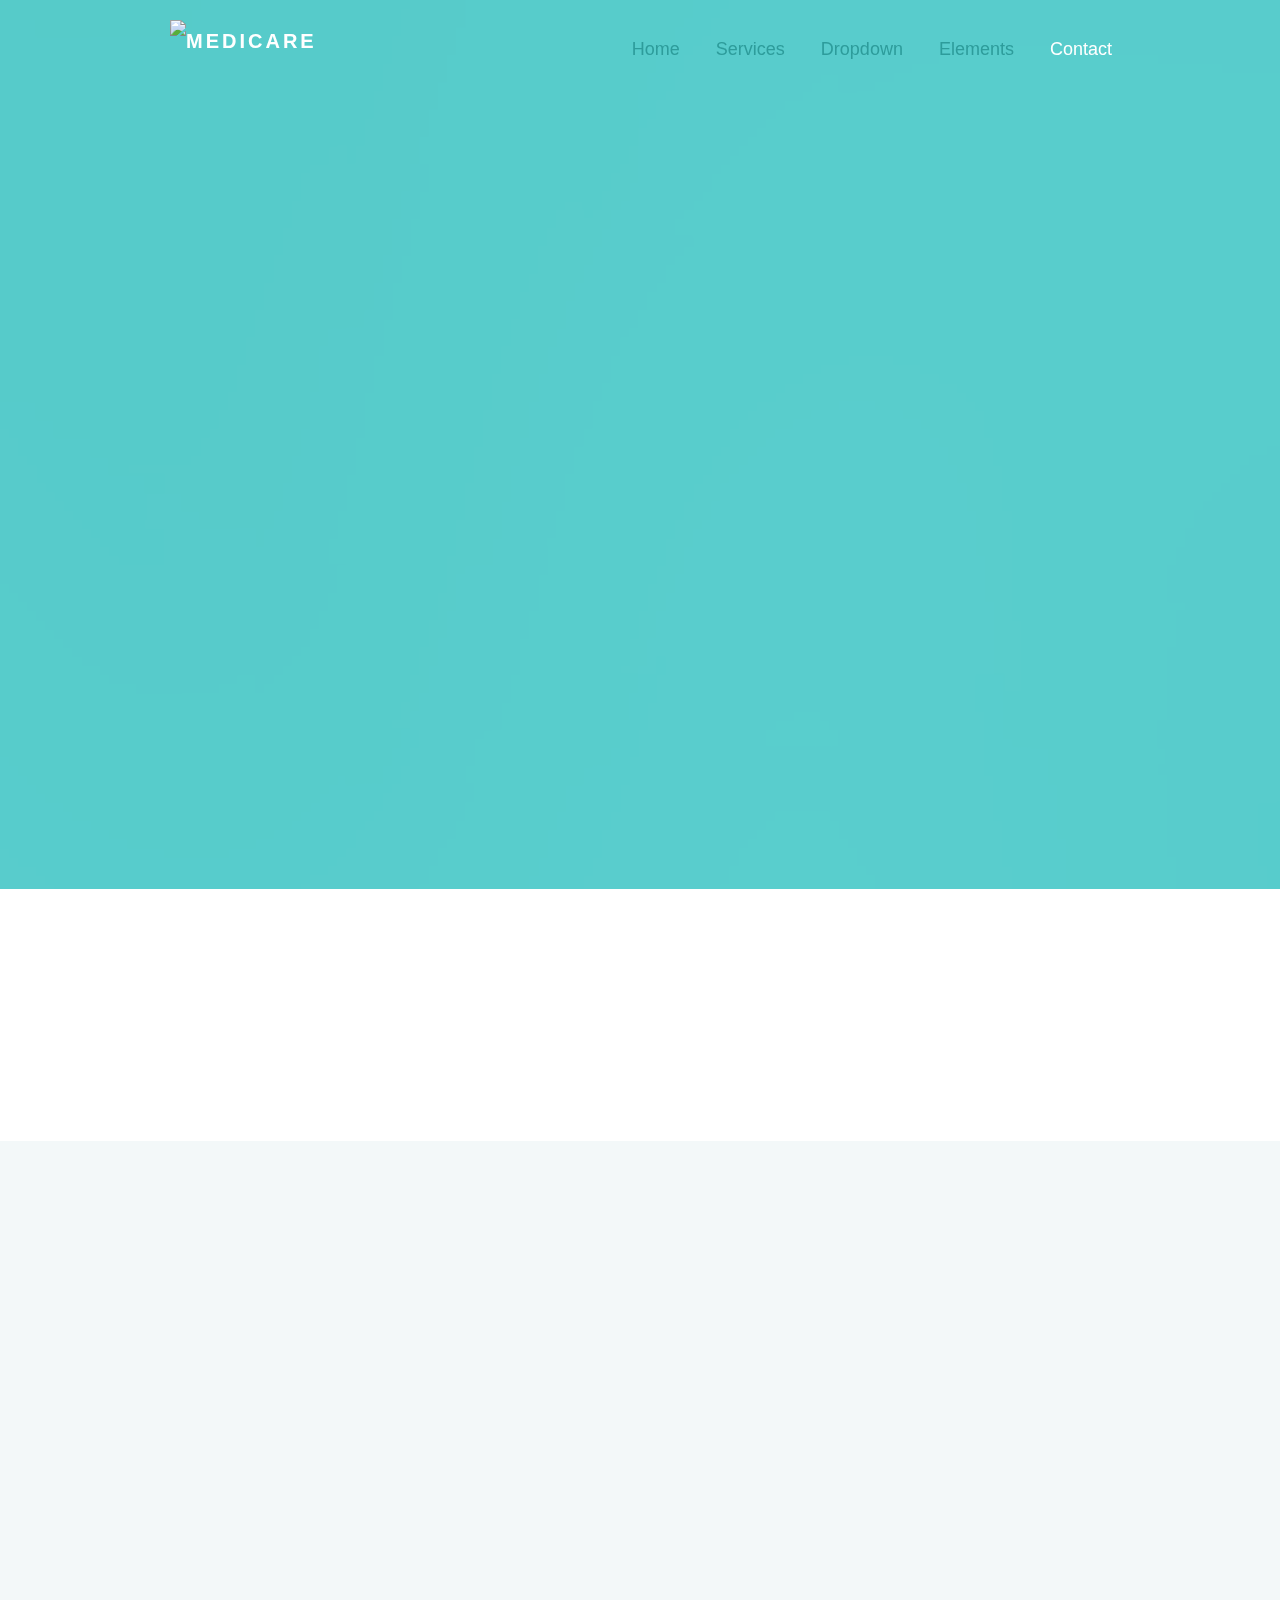
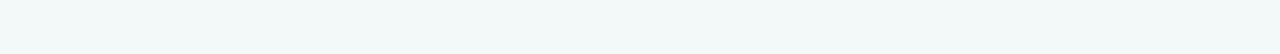
==== commit a88cecc5: "Add files via upload" ====
--- a/templates/contact.html
+++ b/templates/contact.html
@@ -62,11 +62,12 @@
 
 	<!-- Modernizr JS -->
 	<script src="/static/JS/modernizr-2.6.2.min.js"></script>
+
 	<!-- FOR IE9 below -->
+
 	<!--[if lt IE 9]>
 	<script src="/static/JS/respond.min.js"></script>
 	<![endif]-->
-
 	</head>
 	<body class="inner-page">
 
@@ -78,12 +79,12 @@
 
 				<!-- <div id="fh5co-menu-logo"> -->
 					<!-- START #fh5co-logo -->
-					<h1 id="fh5co-logo" class="pull-left"><a href="/index/"><img src="/static/Images/logo.png" alt="Valet Free HTML5 Template"></a></h1>
-					
+					<h1 id="fh5co-logo" class="pull-left"><a href="/index/"><img src="/static/Images/logo.png" alt="Medicare"></a></h1>
+
 					<!-- START #fh5co-menu-wrap -->
 					<nav id="fh5co-menu-wrap" role="navigation">
-						
-						
+
+
 						<ul class="sf-menu" id="fh5co-primary-menu">
 							<li>
 								<a href="/index/">Home</a>
@@ -107,93 +108,84 @@
 											<li><a href="http://freehtml5.co/preview/?item=sprint-free-html5-template-bootstrap" target="_blank">Sprint</a></li>
 										</ul>
 									</li>
-									<li><a href="#">CSS3</a></li> 
+									<li><a href="#">CSS3</a></li>
 								</ul>
 							</li>
 							<li><a href="/elements/">Elements</a></li>
 							<li class="active"><a href="/contact/">Contact</a></li>
 						</ul>
-						
+
 					</nav>
 				<!-- </div> -->
 
 			</div>
 		</header>
-	
+
 		<div id="fh5co-hero" style="background-image: url(/static/Image/slide_2.jpg);">
-			<div class="overlay"></div>
-			<a href="#fh5co-main" class="smoothscroll fh5co-arrow to-animate hero-animate-4"><i class="ti-angle-down"></i></a>
+            <div class="overlay"></div>
+			<a class="medicalward to-animate hero-animate-4">
+                <div class="whole">
+                    <div id="centerbox1 textcolor" class="foo col-sm-2" style="background:white;margin-top:60px;">A1</div>
+                    <div id="centerbox2 textcolor" class="foo col-sm-2" style="background:white;margin-top:60px;">A2</div>
+                    <div id="centerbox3 textcolor" class="foo col-sm-2" style="background:white;margin-top:60px;">A3</div>
+                    <div id="centerbox4 textcolor" class="foo col-sm-2" style="background:white;margin-top:60px;">A4</div>
+                    <div id="centerbox5 textcolor" class="foo col-sm-2" style="background:white;margin-top:60px;">A5</div>
+                    <div id="centerbox6 textcolor" class="foo col-sm-2" style="background:white;margin-top:60px;">A6</div>
+                    <br>
+                    <br>
+                    <div id="centerbox7 textcolor" class="foo col-sm-2" style="background:white;">B1</div>
+                    <div id="centerbox8 textcolor" class="foo col-sm-2" style="background:white;">B2</div>
+                    <div id="centerbox9 textcolor" class="foo col-sm-2" style="background:white;">B3</div>
+                    <div id="centerbox10 textcolor" class="foo col-sm-2" style="background:white;">B4</div>
+                    <div id="centerbox11 textcolor" class="foo col-sm-2" style="background:white;">B5</div>
+                    <div id="centerbox12 textcolor" class="foo col-sm-2" style="background:white;">B6</div>
+                    <br>
+                    <br>
+                    <div id="centerbox13 textcolor" class="foo col-sm-2" style="background:white;">C1</div>
+                    <div id="centerbox14 textcolor" class="foo col-sm-2" style="background:white;">C2</div>
+                    <div id="centerbox15 textcolor" class="foo col-sm-2" style="background:white;">C3</div>
+                    <div id="centerbox16 textcolor" class="foo col-sm-2" style="background:white;">C4</div>
+                    <div id="centerbox17 textcolor" class="foo col-sm-2" style="background:white;">C5</div>
+                    <div id="centerbox18 textcolor" class="foo col-sm-2" style="background:white;">C6</div>
+                    <br>
+                    <br>
+                    <div id="centerbox19 textcolor" class="foo col-sm-2" style="background:white;">D1</div>
+                    <div id="centerbox20 textcolor" class="foo col-sm-2" style="background:white;">D2</div>
+                    <div id="centerbox21 textcolor" class="foo col-sm-2" style="background:white;">D3</div>
+                    <div id="centerbox22 textcolor" class="foo col-sm-2" style="background:white;">D4</div>
+                    <div id="centerbox23 textcolor" class="foo col-sm-2" style="background:white;">D5</div>
+                    <div id="centerbox24 textcolor" class="foo col-sm-2" style="background:white;">D6</div>
+                </div>
+
+            </a>
 			<!-- End fh5co-arrow -->
 			<div class="container">
 				<div class="col-md-12">
 					<div class="fh5co-hero-wrap">
 						<div class="fh5co-hero-intro">
-							<h1 class="to-animate hero-animate-1">Contact Us</h1>
-							<h2 class="to-animate hero-animate-2">We'd love to talk with you.</h2>
+							<h1 class="to-animate hero-animate-1">Ward Monitoring System</h1>
 						</div>
 					</div>
 				</div>
-			</div>		
+			</div>
 		</div>
 
 		<div id="fh5co-main">
 			<div id="fh5co-contact">
 			<div class="container">
-				<div class="row">
-					<div class="col-md-8">
-						<form action="#" method="post">
-							<div class="col-md-12">
-								<div class="form-group">
-									<label for="name" class="sr-only">Email</label>
-									<input placeholder="Name" id="name" type="text" class="form-control input-lg">
-								</div>	
-							</div>
-							<div class="col-md-12">
-								<div class="form-group">
-									<label for="email" class="sr-only">Email</label>
-									<input placeholder="Email" id="email" type="text" class="form-control input-lg">
-								</div>	
-							</div>
-							
-							<div class="col-md-12">
-								<div class="form-group">
-									<label for="message" class="sr-only">Message</label>
-									<textarea placeholder="Message" id="message" class="form-control input-lg" rows="3"></textarea>
-								</div>	
-							</div>
-							<div class="col-md-12">
-								<div class="form-group">
-									<input type="submit" class="btn btn-primary btn-lg " value="Send">
-
-								</div>	
-							</div>
-							
-							
-						</form>	
-						
-					</div>
-					<div class="col-md-4">
-						<h3>Need Help?</h3>
-						<p>Lorem ipsum dolor sit amet, consectetur adipisicing elit. Non, harum autem quaerat vitae cupiditate, aspernatur est fugit, commodi optio itaque voluptatum! Beatae quae delectus deserunt est ab in sequi blanditiis!</p>
-						<p>
-							<a href="#">info@freehtml5.co</a>
-						</p>
-					</div>
-
-
-				</div>
+
 			</div>
 
 			</div>
 			<!-- fh5co-contact -->
 
-		
+
 		</div>
 		<!-- END fhtco-main -->
 
 
 		<footer role="contentinfo" id="fh5co-footer">
-			<a href="#" class="fh5co-arrow fh5co-gotop footer-box"><i class="ti-angle-up"></i></a>
+
 			<div class="container">
 				<div class="row">
 					<div class="col-md-4 col-sm-6 footer-box">
@@ -220,10 +212,10 @@
 					<div class="col-md-4 col-sm-12 footer-box">
 						<h3 class="fh5co-footer-heading">Get in touch</h3>
 						<ul class="fh5co-social-icons">
-							
+
 							<li><a href="#"><i class="ti-google"></i></a></li>
 							<li><a href="#"><i class="ti-twitter-alt"></i></a></li>
-							<li><a href="#"><i class="ti-facebook"></i></a></li>	
+							<li><a href="#"><i class="ti-facebook"></i></a></li>
 							<li><a href="#"><i class="ti-instagram"></i></a></li>
 							<li><a href="#"><i class="ti-dribbble"></i></a></li>
 						</ul>
@@ -233,14 +225,13 @@
 						<p>&copy; 2015 Free Valet. All Rights Reserved. <br>Designed by <a href="http://freehtml5.co" target="_blank">FREEHTML5.co</a> Images by: <a href="http://unsplash.com">Unsplash</a></p>
 						</div>
 					</div>
-					
+
 				</div>
 				<!-- END row -->
-				<div class="fh5co-spacer fh5co-spacer-md"></div>
-			</div>
+
 		</footer>
-			
-			
+
+        <script src="/static/JS/changecolour.js"></script>
 		<!-- jQuery -->
 		<script src="/static/JS/jquery-1.10.2.min.js"></script>
 		<!-- jQuery Easing -->
